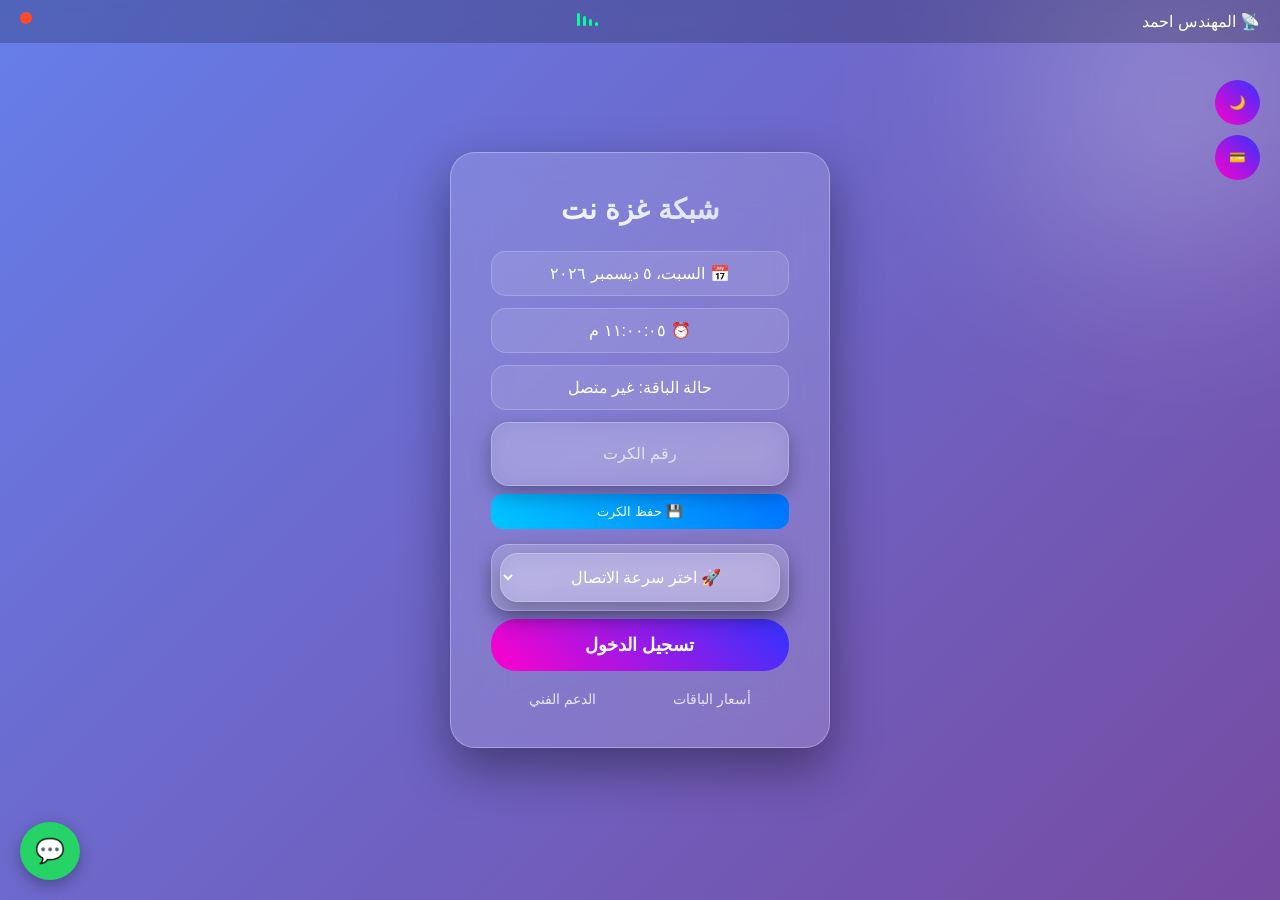
==== index.html @ 6aedf94a "add index page" ====
<!DOCTYPE html>
<html lang="ar" dir="rtl">
<head>
    <meta charset="UTF-8">
    <title>شبكة غزة نت</title>
    <meta name="viewport" content="width=device-width, initial-scale=1.0">
    <link rel="stylesheet" href="style.css">
</head>
<body>

<button id="themeToggle" class="theme-btn">🌙</button>
<button id="plansBtn" class="floating-plans-btn">💳</button>

<div class="top-bar">

<span>📡 المهندس احمد  </span>

<div class="signal">

<span></span>
<span></span>
<span></span>
<span></span>

</div>

<span id="connectionDot" class="dot offline"></span>

</div>

<div class="toast" id="toast"></div>

<div class="container">
    <div class="glass-card" id="mainCard">
        <h1 class="main-title">شبكة غزة نت</h1>

        <div class="info-box">📅 <span id="date"></span></div>
        <div class="info-box">⏰ <span id="time"></span></div>

        <div class="info-box status-box">
            حالة الباقة: <span id="status">غير متصل</span>
        </div>

        <form id="loginForm">
            <div class="input-container">
                <div class="input-box">
                    <input type="text" id="cardInput" placeholder="رقم الكرت" required>
                </div>
                <button type="button" id="saveCardBtn">💾 حفظ الكرت</button>
            </div>

            <div class="input-box select-wrapper">
                <select id="speedSelect">

<option selected disabled>🚀 اختر سرعة الاتصال</option>

<option value="normal">🚶 سرعة عادية</option>

<option value="medium">⚡ سرعة متوسطة</option>

<option value="high">🔥 سرعة عالية</option>

<option value="ultra">🚀 سرعة خارقة</option>

</select>
            </div>

            <button type="submit" class="submit-btn">تسجيل الدخول</button>

            <button type="button" id="logoutBtn" class="logout-btn">تسجيل خروج</button>

            <div class="info-box" id="timerBox" style="display:none; margin-top:15px;">
                ⏳ المتبقي: <span id="countdown">00:00:00</span>
            </div>
                 <div class="info-box" id="dataUsageBox" style="display:none;">
                    <div class="info-box speed-box" id="speedBox" style="display:none;">
⚡ سرعة الاتصال
<div class="speed-meter">
<div id="speedValue">0</div>
<span>Mbps</span>
</div>
</div>
           📶 استهلاك البيانات: <span id="dataUsage">0</span> MB
            </div>
            <div class="progress-bar" id="progressBar" style="display:none;">
                <div class="progress"></div>
            </div>
        </form>

        <div class="links">
            <a href="#" id="openPlansLink">أسعار الباقات</a>
            <a href="https://wa.me/771916957r">الدعم الفني</a>
        </div>
    </div>
</div>

<div id="plansPage" class="plans-page">
    <div class="plans-container">
        <h2>💳 باقات الإنترنت</h2>
        <div class="plan-box">
            <h3>باقة 200 ريال</h3>
            <p>⏱ 4 ساعات | 📶 900 ميجا</p>
        </div>
        <div class="plan-box">
            <h3>باقة 500 ريال</h3>
            <p>⏱ 12 ساعة | 📶 2500 ميجا</p>
        </div>
        <button class="closePlans">إغلاق</button>
    </div>
</div>

<a href="https://wa.me/771916957" class="whatsapp-btn">💬</a>

<script src="script.js"></script>
</body>
</html>
---- style.css ----
*{
margin:0;
padding:0;
box-sizing:border-box;
font-family:'Segoe UI',Tahoma,Geneva,Verdana,sans-serif;
}

/* الألوان */

:root{
--bg1:#667eea;
--bg2:#764ba2;
--card-bg:rgba(255,255,255,0.15);
--text:#ffffff;
--btn-grad:linear-gradient(45deg,#ff00cc,#3333ff);
}

body.dark{
--bg1:#0f2027;
--bg2:#2c5364;
--card-bg:rgba(255,255,255,0.08);
}

/* الخلفية */

body{
min-height:100vh;
display:flex;
justify-content:center;
align-items:center;
background:linear-gradient(135deg,var(--bg1),var(--bg2));
color:var(--text);
transition:0.6s;
position:relative;
overflow-x:hidden;
}

/* ضوء الخلفية */

body::before{
content:"";
position:absolute;
width:500px;
height:500px;
background:radial-gradient(circle,rgba(255,255,255,0.35),transparent 70%);
top:-150px;
right:-150px;
filter:blur(90px);
z-index:-1;
}

/* الشريط العلوي */

.top-bar{
position:fixed;
top:0;
width:100%;
padding:12px 20px;
display:flex;
justify-content:space-between;
background:rgba(0,0,0,0.2);
backdrop-filter:blur(10px);
z-index:100;
}

/* نقطة الاتصال */

.dot{
width:12px;
height:12px;
border-radius:50%;
transition:0.4s;
}

.offline{background:#ff4b2b;}
.online{
background:#00ff99;
box-shadow:0 0 10px #00ff99;
}

/* الكرت */

.glass-card{
width:380px;
padding:40px;
border-radius:25px;
background:var(--card-bg);
backdrop-filter:blur(25px);
border:1px solid rgba(255,255,255,0.3);
box-shadow:0 20px 50px rgba(0,0,0,0.4);
text-align:center;
transition:0.5s;
animation:fadeIn 0.8s ease;
}

/* حركة ظهور */

@keyframes fadeIn{
from{
opacity:0;
transform:translateY(30px);
}
to{
opacity:1;
transform:translateY(0);
}
}

/* عند الاتصال */

.glass-card.connected{
border-color:#00ffcc;
box-shadow:0 0 35px rgba(0,255,204,0.5);
}

/* العنوان */

.main-title{
margin-bottom:25px;
font-size:28px;
background:linear-gradient(45deg,#fff,#cfd9ff);
-webkit-background-clip:text;
-webkit-text-fill-color:transparent;
}

/* صناديق المعلومات */

.info-box{
background:rgba(255,255,255,0.1);
padding:12px;
border-radius:15px;
margin-bottom:12px;
border:1px solid rgba(255,255,255,0.2);
transition:0.3s;
}

.info-box:hover{
transform:translateY(-3px);
box-shadow:0 5px 15px rgba(0,0,0,0.3);
}

/* الإدخال */

.input-container{
margin-bottom:15px;
}

.input-box{
background:rgba(255,255,255,0.9);
border-radius:15px;
padding:5px;
margin-bottom:8px;
}

.input-box input {

width:100%;

border:none;

background:transparent;

color:white;

padding:14px;

font-size:16px;

outline:none;

text-align:center;

}

.input-box input::placeholder{

color:rgba(255,255,255,0.6);

}

.input-box input::placeholder{

color:rgba(255,255,255,0.7);

}

.input-box input:focus{

transform:scale(1.02);

box-shadow:
0 0 20px rgba(255,0,200,0.6);

}

/* زر حفظ الكرت */

#saveCardBtn{
width:100%;
padding:10px;
border-radius:12px;
border:none;
background:linear-gradient(45deg,#00c6ff,#0072ff);
color:white;
cursor:pointer;
transition:0.3s;
}

#saveCardBtn:hover{
transform:scale(1.04);
box-shadow:0 5px 15px rgba(0,0,0,0.3);
}

/* زر الدخول */

.submit-btn{
width:100%;
padding:15px;
border-radius:25px;
border:none;
background:var(--btn-grad);
color:white;
font-weight:bold;
font-size:18px;
cursor:pointer;
transition:0.3s;
}

.submit-btn:hover{
transform:scale(1.05);
box-shadow:0 10px 25px rgba(0,0,0,0.4);
}

/* زر الخروج */

.logout-btn{
display:none;
width:100%;
padding:12px;
border-radius:25px;
border:none;
background:#ff4b2b;
color:white;
margin-top:10px;
cursor:pointer;
transition:0.3s;
}

.logout-btn:hover{
transform:scale(1.05);
}

/* شريط التقدم */

.progress-bar{
width:100%;
height:8px;
background:rgba(255,255,255,0.2);
border-radius:10px;
margin-top:10px;
overflow:hidden;
}

.progress{
height:100%;
width:0;
background:#00ffcc;
transition:1s linear;
}

/* زر واتساب */

.whatsapp-btn{
position:fixed;
bottom:20px;
left:20px;
background:#25d366;
color:white;
padding:15px;
border-radius:50%;
font-size:24px;
text-decoration:none;
box-shadow:0 5px 15px rgba(0,0,0,0.3);
transition:0.3s;
}

.whatsapp-btn:hover{
transform:scale(1.1);
}

/* زر تغيير الوضع */

.theme-btn,
.floating-plans-btn{
position:fixed;
right:20px;
width:45px;
height:45px;
border-radius:50%;
border:none;
background:var(--btn-grad);
color:white;
cursor:pointer;
z-index:100;
transition:0.4s;
}

.theme-btn:hover,
.floating-plans-btn:hover{
transform:scale(1.15) rotate(10deg);
box-shadow:0 5px 20px rgba(0,0,0,0.4);
}

.theme-btn{top:80px;}
.floating-plans-btn{top:135px;}

/* التنبيه */

.toast{
position:fixed;
bottom:80px;
right:20px;
background:#333;
color:#fff;
padding:12px 25px;
border-radius:10px;
display:none;
border-left:5px solid #00ff99;
z-index:1000;
animation:toastFade 0.4s ease;
}

@keyframes toastFade{
from{
opacity:0;
transform:translateY(20px);
}
to{
opacity:1;
transform:translateY(0);
}
}

/* روابط */

.links{
margin-top:20px;
display:flex;
justify-content:space-around;
}

.links a{
color:#fff;
text-decoration:none;
font-size:14px;
opacity:0.8;
transition:0.3s;
}

.links a:hover{
opacity:1;
transform:scale(1.05);
}

/* صفحة الباقات */

.plans-page{
position:fixed;
top:0;
left:0;
width:100%;
height:100%;
background:rgba(0,0,0,0.85);
display:none;
justify-content:center;
align-items:center;
z-index:2000;
}

.plans-container{
background:rgba(255,255,255,0.1);
backdrop-filter:blur(15px);
padding:30px;
border-radius:20px;
width:90%;
max-width:400px;
text-align:center;
border:1px solid rgba(255,255,255,0.2);
animation:fadeIn 0.5s ease;
}

.input-box {

background: rgba(255,255,255,0.12);

border-radius:18px;

padding:8px;

border:1px solid rgba(255,255,255,0.25);

backdrop-filter:blur(12px);

box-shadow:
0 8px 20px rgba(0,0,0,0.3);

}

.plan-box:hover{
transform:scale(1.05);
background:rgba(255,255,255,0.12);
}

/* زر الإغلاق */

.closePlans{
margin-top:15px;
padding:10px 30px;
border-radius:20px;
border:none;
background:var(--btn-grad);
color:white;
cursor:pointer;
transition:0.3s;
}

.closePlans:hover{
transform:scale(1.05);
}
/* مؤشر الإشارة */

.signal{

display:flex;

gap:3px;

align-items:flex-end;

height:14px;

}

.signal span{

width:3px;

background:#00ff99;

border-radius:2px;

animation:signalMove 1.2s infinite;

}

.signal span:nth-child(1){height:4px;animation-delay:0s;}
.signal span:nth-child(2){height:7px;animation-delay:0.2s;}
.signal span:nth-child(3){height:10px;animation-delay:0.4s;}
.signal span:nth-child(4){height:13px;animation-delay:0.6s;}

@keyframes signalMove{

0%{opacity:0.3}

50%{opacity:1}

100%{opacity:0.3}

}
.glass-card.connected{

animation:networkGlow 2s infinite alternate;

}

@keyframes networkGlow{

from{

box-shadow:0 0 20px rgba(0,255,200,0.4);

}

to{

box-shadow:0 0 50px rgba(0,255,200,0.9);

}

}
.speed-meter{

margin-top:10px;

font-size:28px;

font-weight:bold;

color:#00ffcc;

text-shadow:0 0 10px rgba(0,255,200,0.7);

}

.speed-box{

text-align:center;

}
#speedSelect {

width:100%;

padding:14px;

border-radius:18px;

border:1px solid rgba(255,255,255,0.25);

background:rgba(255,255,255,0.12);

color:white;

font-size:16px;

text-align:center;

backdrop-filter:blur(12px);

box-shadow:
0 8px 20px rgba(0,0,0,0.3);

cursor:pointer;

}

#speedSelect option {

color:black;

background:white;

}

#speedSelect:hover{

transform:translateY(-2px);

}

#speedSelect:focus{

border:1px solid #ff00cc;

box-shadow:0 0 15px rgba(255,0,200,0.6);

}
/* دعم الهواتف */

@media (max-width: 480px){

.glass-card{
width:92%;
padding:25px;
}

.main-title{
font-size:22px;
}

.info-box{
font-size:14px;
padding:10px;
}

.input-box input{
padding:12px;
font-size:15px;
}

#speedSelect{
padding:12px;
font-size:15px;
}

.submit-btn{
padding:14px;
font-size:16px;
}

.logout-btn{
padding:12px;
font-size:15px;
}

.speed-meter{
font-size:22px;
}

.theme-btn,
.floating-plans-btn{
width:40px;
height:40px;
}

.whatsapp-btn{
bottom:15px;
left:15px;
padding:12px;
font-size:20px;
}

}
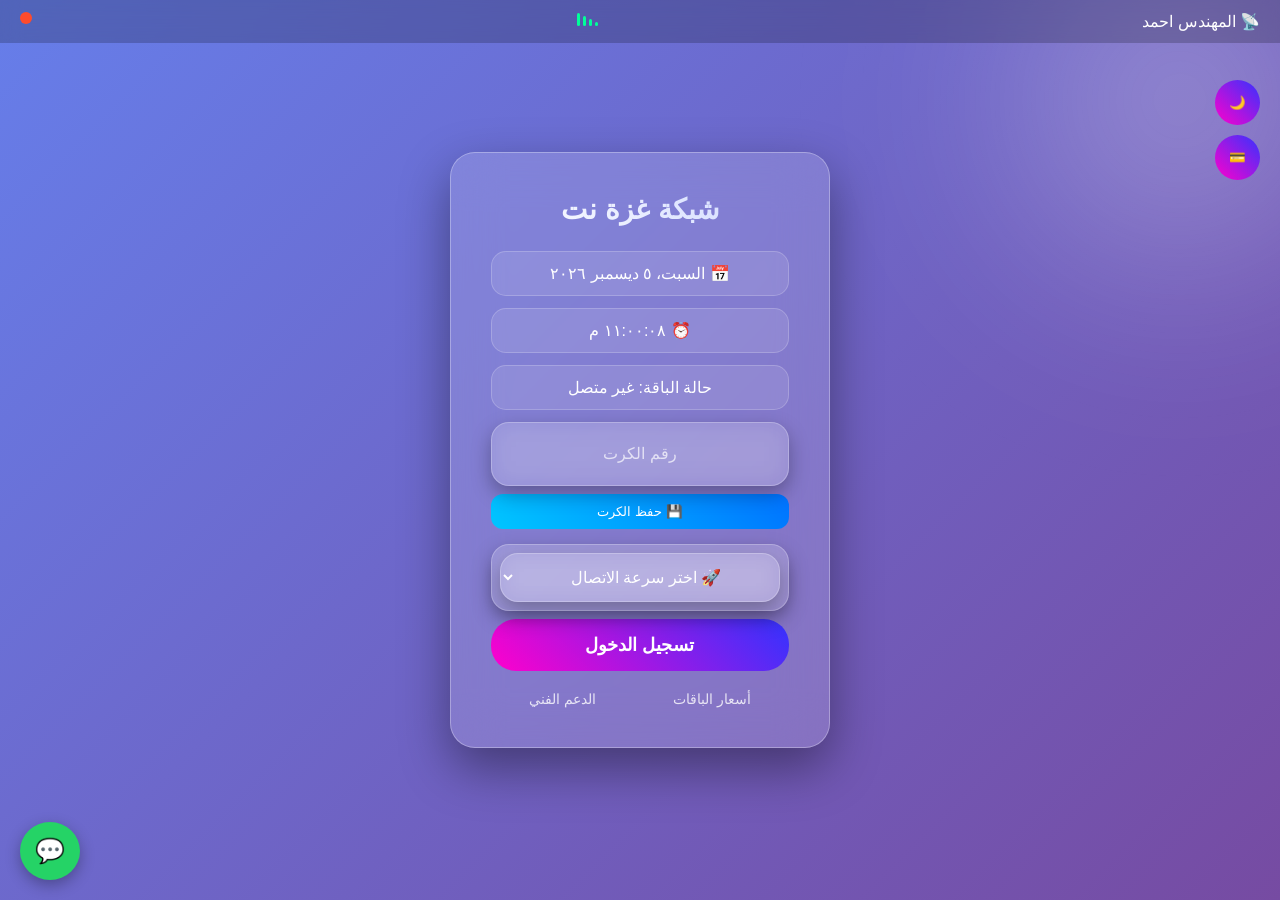
==== commit 0525b55d: "popup login logout" ====
--- a/index.html
+++ b/index.html
@@ -1,56 +1,59 @@
 <!DOCTYPE html>
 <html lang="ar" dir="rtl">
 <head>
-    <meta charset="UTF-8">
-    <title>شبكة غزة نت</title>
-    <meta name="viewport" content="width=device-width, initial-scale=1.0">
-    <link rel="stylesheet" href="style.css">
+<meta charset="UTF-8">
+<title>شبكة غزة نت</title>
+<meta name="viewport" content="width=device-width, initial-scale=1.0">
+<link rel="stylesheet" href="style.css">
 </head>
+
 <body>
 
 <button id="themeToggle" class="theme-btn">🌙</button>
 <button id="plansBtn" class="floating-plans-btn">💳</button>
 
 <div class="top-bar">
-
-<span>📡 المهندس احمد  </span>
+<span>📡 المهندس احمد</span>
 
 <div class="signal">
-
 <span></span>
 <span></span>
 <span></span>
 <span></span>
-
 </div>
 
 <span id="connectionDot" class="dot offline"></span>
-
 </div>
 
 <div class="toast" id="toast"></div>
 
 <div class="container">
-    <div class="glass-card" id="mainCard">
-        <h1 class="main-title">شبكة غزة نت</h1>
+<div class="glass-card" id="mainCard">
 
-        <div class="info-box">📅 <span id="date"></span></div>
-        <div class="info-box">⏰ <span id="time"></span></div>
+<h1 class="main-title">شبكة غزة نت</h1>
 
-        <div class="info-box status-box">
-            حالة الباقة: <span id="status">غير متصل</span>
-        </div>
+<div class="info-box">📅 <span id="date"></span></div>
+<div class="info-box">⏰ <span id="time"></span></div>
 
-        <form id="loginForm">
-            <div class="input-container">
-                <div class="input-box">
-                    <input type="text" id="cardInput" placeholder="رقم الكرت" required>
-                </div>
-                <button type="button" id="saveCardBtn">💾 حفظ الكرت</button>
-            </div>
+<div class="info-box status-box">
+حالة الباقة: <span id="status">غير متصل</span>
+</div>
 
-            <div class="input-box select-wrapper">
-                <select id="speedSelect">
+<form id="loginForm">
+
+<div class="input-container">
+
+<div class="input-box">
+<input type="text" id="cardInput" placeholder="رقم الكرت" required>
+</div>
+
+<button type="button" id="saveCardBtn">💾 حفظ الكرت</button>
+
+</div>
+
+<div class="input-box select-wrapper">
+
+<select id="speedSelect">
 
 <option selected disabled>🚀 اختر سرعة الاتصال</option>
 
@@ -63,54 +66,90 @@
 <option value="ultra">🚀 سرعة خارقة</option>
 
 </select>
-            </div>
 
-            <button type="submit" class="submit-btn">تسجيل الدخول</button>
+</div>
 
-            <button type="button" id="logoutBtn" class="logout-btn">تسجيل خروج</button>
+<button type="submit" class="submit-btn">تسجيل الدخول</button>
 
-            <div class="info-box" id="timerBox" style="display:none; margin-top:15px;">
-                ⏳ المتبقي: <span id="countdown">00:00:00</span>
-            </div>
-                 <div class="info-box" id="dataUsageBox" style="display:none;">
-                    <div class="info-box speed-box" id="speedBox" style="display:none;">
+<button type="button" id="logoutBtn" class="logout-btn">تسجيل خروج</button>
+
+<div class="info-box" id="timerBox" style="display:none;">
+⏳ المتبقي: <span id="countdown">00:00:00</span>
+</div>
+
+<div class="info-box" id="dataUsageBox" style="display:none;">
+
+<div class="info-box speed-box" id="speedBox" style="display:none;">
 ⚡ سرعة الاتصال
 <div class="speed-meter">
 <div id="speedValue">0</div>
 <span>Mbps</span>
 </div>
 </div>
-           📶 استهلاك البيانات: <span id="dataUsage">0</span> MB
-            </div>
-            <div class="progress-bar" id="progressBar" style="display:none;">
-                <div class="progress"></div>
-            </div>
-        </form>
 
-        <div class="links">
-            <a href="#" id="openPlansLink">أسعار الباقات</a>
-            <a href="https://wa.me/771916957r">الدعم الفني</a>
-        </div>
-    </div>
+📶 استهلاك البيانات: <span id="dataUsage">0</span> MB
+
+</div>
+
+<div class="progress-bar" id="progressBar" style="display:none;">
+<div class="progress"></div>
+</div>
+
+</form>
+
+<div class="links">
+<a href="#" id="openPlansLink">أسعار الباقات</a>
+<a href="https://wa.me/771916957">الدعم الفني</a>
+</div>
+
+</div>
 </div>
 
 <div id="plansPage" class="plans-page">
-    <div class="plans-container">
-        <h2>💳 باقات الإنترنت</h2>
-        <div class="plan-box">
-            <h3>باقة 200 ريال</h3>
-            <p>⏱ 4 ساعات | 📶 900 ميجا</p>
-        </div>
-        <div class="plan-box">
-            <h3>باقة 500 ريال</h3>
-            <p>⏱ 12 ساعة | 📶 2500 ميجا</p>
-        </div>
-        <button class="closePlans">إغلاق</button>
-    </div>
+
+<div class="plans-container">
+
+<h2>💳 باقات الإنترنت</h2>
+
+<div class="plan-box">
+<h3>باقة 200 ريال</h3>
+<p>⏱ 4 ساعات | 📶 900 ميجا</p>
+</div>
+
+<div class="plan-box">
+<h3>باقة 500 ريال</h3>
+<p>⏱ 12 ساعة | 📶 2500 ميجا</p>
+</div>
+
+<button class="closePlans">إغلاق</button>
+
+</div>
+
 </div>
 
 <a href="https://wa.me/771916957" class="whatsapp-btn">💬</a>
 
+
+<!-- نافذة تسجيل الدخول والخروج -->
+
+<div id="popup" class="popup">
+
+<div class="popup-box">
+
+<h2 id="popupTitle"></h2>
+
+<p id="popupText"></p>
+
+<div id="popupTimer"></div>
+
+<button id="popupBtn">موافق</button>
+
+</div>
+
+</div>
+
+
 <script src="script.js"></script>
+
 </body>
 </html>
--- a/style.css
+++ b/style.css
@@ -610,4 +610,47 @@
 font-size:20px;
 }
 
+}
+.popup{
+position:fixed;
+top:0;
+left:0;
+width:100%;
+height:100%;
+background:rgba(0,0,0,0.6);
+display:none;
+justify-content:center;
+align-items:center;
+z-index:5000;
+}
+
+.popup-box{
+background:rgba(255,255,255,0.1);
+backdrop-filter:blur(20px);
+padding:30px;
+border-radius:20px;
+text-align:center;
+width:90%;
+max-width:320px;
+border:1px solid rgba(255,255,255,0.2);
+}
+
+.popup-box h2{
+color:#00ffcc;
+margin-bottom:10px;
+}
+
+#popupTimer{
+font-size:22px;
+color:#00ffcc;
+margin:10px 0;
+}
+
+.popup-box button{
+padding:10px 25px;
+border:none;
+border-radius:15px;
+background:linear-gradient(45deg,#ff00cc,#3333ff);
+color:white;
+cursor:pointer;
 }
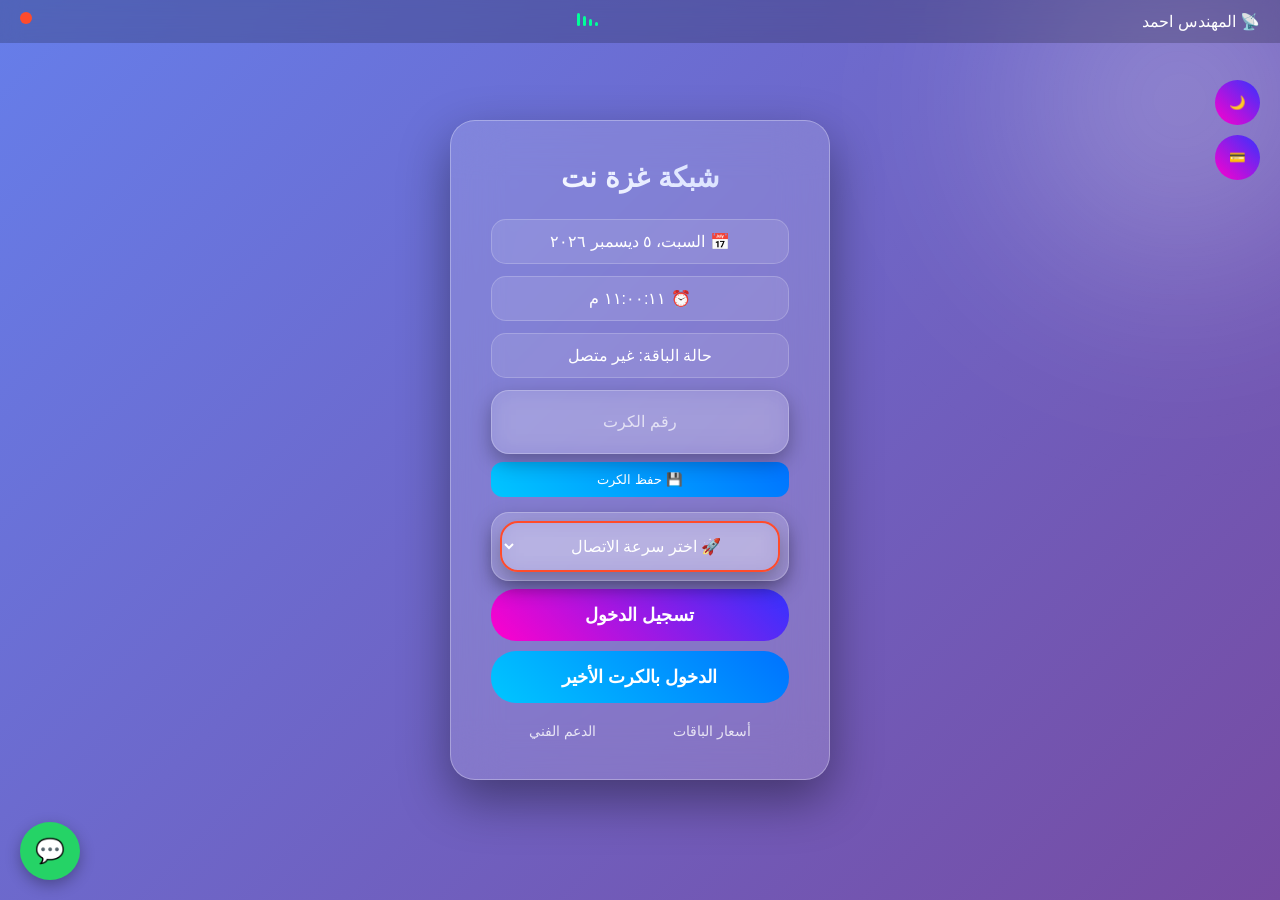
==== commit c8085a86: "update project" ====
--- a/index.html
+++ b/index.html
@@ -13,143 +13,129 @@
 <button id="plansBtn" class="floating-plans-btn">💳</button>
 
 <div class="top-bar">
-<span>📡 المهندس احمد</span>
-
-<div class="signal">
-<span></span>
-<span></span>
-<span></span>
-<span></span>
-</div>
-
-<span id="connectionDot" class="dot offline"></span>
+  <span>📡 المهندس احمد</span>
+  <div class="signal">
+    <span></span><span></span><span></span><span></span>
+  </div>
+  <span id="connectionDot" class="dot offline"></span>
 </div>
 
 <div class="toast" id="toast"></div>
 
 <div class="container">
-<div class="glass-card" id="mainCard">
+  <div class="glass-card" id="mainCard">
 
-<h1 class="main-title">شبكة غزة نت</h1>
+    <h1 class="main-title">شبكة غزة نت</h1>
 
-<div class="info-box">📅 <span id="date"></span></div>
-<div class="info-box">⏰ <span id="time"></span></div>
+    <div class="info-box">📅 <span id="date"></span></div>
+    <div class="info-box">⏰ <span id="time"></span></div>
+    <div class="info-box status-box">
+      حالة الباقة: <span id="status">غير متصل</span>
+    </div>
 
-<div class="info-box status-box">
-حالة الباقة: <span id="status">غير متصل</span>
-</div>
+    <form id="loginForm">
 
-<form id="loginForm">
+      <div class="input-container">
+        <div class="input-box">
+          <input type="text" id="cardInput" placeholder="رقم الكرت" required>
+        </div>
+        <button type="button" id="saveCardBtn">💾 حفظ الكرت</button>
+      </div>
 
-<div class="input-container">
+      <div class="input-box select-wrapper">
+        <select id="speedSelect" required>
+          <option value="" selected>🚀 اختر سرعة الاتصال</option>
+          <option value="normal">🚶 سرعة عادية</option>
+          <option value="medium">⚡ سرعة متوسطة</option>
+          <option value="high">🔥 سرعة عالية</option>
+          <option value="ultra">🚀 سرعة خارقة</option>
+        </select>
+      </div>
 
-<div class="input-box">
-<input type="text" id="cardInput" placeholder="رقم الكرت" required>
-</div>
+      <button type="submit" class="submit-btn">تسجيل الدخول</button>
+      <button type="button" id="lastCardLogin" class="submit-btn" style="margin-top:10px;background:linear-gradient(45deg,#00c6ff,#0072ff)">
+        الدخول بالكرت الأخير
+      </button>
 
-<button type="button" id="saveCardBtn">💾 حفظ الكرت</button>
+      <button type="button" id="logoutBtn" class="logout-btn">تسجيل خروج</button>
 
-</div>
+      <div class="info-box" id="timerBox" style="display:none;">
+        ⏳ المتبقي: <span id="countdown">00:00:00</span>
+      </div>
 
-<div class="input-box select-wrapper">
+      <div class="info-box" id="dataUsageBox" style="display:none;">
+        📶 استهلاك البيانات: <span id="dataUsage">0</span> MB
+      </div>
 
-<select id="speedSelect">
+      <div class="info-box speed-box" id="speedBox" style="display:none;">
+        ⚡ سرعة الاتصال
+        <div class="speed-meter">
+          <div id="speedValue">0</div>
+          <span>Mbps</span>
+        </div>
+      </div>
 
-<option selected disabled>🚀 اختر سرعة الاتصال</option>
+      <div class="progress-bar" id="progressBar" style="display:none;">
+        <div class="progress"></div>
+      </div>
 
-<option value="normal">🚶 سرعة عادية</option>
+    </form>
 
-<option value="medium">⚡ سرعة متوسطة</option>
+    <div class="links">
+      <a href="#" id="openPlansLink">أسعار الباقات</a>
+      <a href="https://wa.me/771916957">الدعم الفني</a>
+    </div>
 
-<option value="high">🔥 سرعة عالية</option>
-
-<option value="ultra">🚀 سرعة خارقة</option>
-
-</select>
-
-</div>
-
-<button type="submit" class="submit-btn">تسجيل الدخول</button>
-
-<button type="button" id="logoutBtn" class="logout-btn">تسجيل خروج</button>
-
-<div class="info-box" id="timerBox" style="display:none;">
-⏳ المتبقي: <span id="countdown">00:00:00</span>
-</div>
-
-<div class="info-box" id="dataUsageBox" style="display:none;">
-
-<div class="info-box speed-box" id="speedBox" style="display:none;">
-⚡ سرعة الاتصال
-<div class="speed-meter">
-<div id="speedValue">0</div>
-<span>Mbps</span>
-</div>
-</div>
-
-📶 استهلاك البيانات: <span id="dataUsage">0</span> MB
-
-</div>
-
-<div class="progress-bar" id="progressBar" style="display:none;">
-<div class="progress"></div>
-</div>
-
-</form>
-
-<div class="links">
-<a href="#" id="openPlansLink">أسعار الباقات</a>
-<a href="https://wa.me/771916957">الدعم الفني</a>
-</div>
-
-</div>
+  </div>
 </div>
 
 <div id="plansPage" class="plans-page">
-
-<div class="plans-container">
-
-<h2>💳 باقات الإنترنت</h2>
-
-<div class="plan-box">
-<h3>باقة 200 ريال</h3>
-<p>⏱ 4 ساعات | 📶 900 ميجا</p>
-</div>
-
-<div class="plan-box">
-<h3>باقة 500 ريال</h3>
-<p>⏱ 12 ساعة | 📶 2500 ميجا</p>
-</div>
-
-<button class="closePlans">إغلاق</button>
-
-</div>
-
+  <div class="plans-container">
+    <h2>💳 باقات الإنترنت</h2>
+    <div class="plan-box">
+      <h3>باقة 200 ريال</h3>
+      <p>⏱ 4 ساعات | 📶 900 ميجا</p>
+    </div>
+    <div class="plan-box">
+      <h3>باقة 500 ريال</h3>
+      <p>⏱ 12 ساعة | 📶 2500 ميجا</p>
+    </div>
+    <button class="closePlans">إغلاق</button>
+  </div>
 </div>
 
 <a href="https://wa.me/771916957" class="whatsapp-btn">💬</a>
 
+<div id="popup" class="popup">
+  <div class="popup-box logout-popup">
 
-<!-- نافذة تسجيل الدخول والخروج -->
+    <h2 id="popupTitle" class="logout-title"></h2>
+    <p id="popupText" class="logout-subtitle"></p>
 
-<div id="popup" class="popup">
+    <div id="sessionDataBox" class="session-grid" style="display:none;">
+      <div class="session-card">
+        <div class="session-label">👤 المستخدم</div>
+        <div id="popupUser" class="session-value"></div>
+      </div>
+      <div class="session-card">
+        <div class="session-label">⏱ مدة الجلسة</div>
+        <div id="popupTime" class="session-value"></div>
+      </div>
+      <div class="session-card">
+        <div class="session-label">📶 الاستهلاك</div>
+        <div class="session-value"><span id="popupUsage"></span> MB</div>
+      </div>
+    </div>
 
-<div class="popup-box">
+    <div class="popup-buttons">
+      <button id="popupBtn" class="submit-btn">موافق</button>
+      <button id="exitBtn" class="exit-btn">الخروج من الصفحة</button>
+    </div>
 
-<h2 id="popupTitle"></h2>
-
-<p id="popupText"></p>
-
-<div id="popupTimer"></div>
-
-<button id="popupBtn">موافق</button>
-
+  </div>
 </div>
-
-</div>
-
 
 <script src="script.js"></script>
 
 </body>
-</html>+</html>
--- a/style.css
+++ b/style.css
@@ -73,6 +73,7 @@
 }
 
 .offline{background:#ff4b2b;}
+
 .online{
 background:#00ff99;
 box-shadow:0 0 10px #00ff99;
@@ -93,24 +94,39 @@
 animation:fadeIn 0.8s ease;
 }
 
-/* حركة ظهور */
+/* حركة الظهور */
 
 @keyframes fadeIn{
+
 from{
 opacity:0;
 transform:translateY(30px);
 }
+
 to{
 opacity:1;
 transform:translateY(0);
 }
+
 }
 
 /* عند الاتصال */
 
 .glass-card.connected{
 border-color:#00ffcc;
-box-shadow:0 0 35px rgba(0,255,204,0.5);
+animation:networkGlow 2s infinite alternate;
+}
+
+@keyframes networkGlow{
+
+from{
+box-shadow:0 0 20px rgba(0,255,200,0.4);
+}
+
+to{
+box-shadow:0 0 50px rgba(0,255,200,0.9);
+}
+
 }
 
 /* العنوان */
@@ -146,51 +162,33 @@
 }
 
 .input-box{
-background:rgba(255,255,255,0.9);
-border-radius:15px;
-padding:5px;
+background:rgba(255,255,255,0.12);
+border-radius:18px;
+padding:8px;
+border:1px solid rgba(255,255,255,0.25);
+backdrop-filter:blur(12px);
+box-shadow:0 8px 20px rgba(0,0,0,0.3);
 margin-bottom:8px;
 }
 
-.input-box input {
-
-width:100%;
-
+.input-box input{
+width:100%;
 border:none;
-
 background:transparent;
-
-color:white;
-
+color:#fff;
 padding:14px;
-
 font-size:16px;
-
 outline:none;
-
 text-align:center;
-
 }
 
 .input-box input::placeholder{
-
-color:rgba(255,255,255,0.6);
-
-}
-
-.input-box input::placeholder{
-
 color:rgba(255,255,255,0.7);
-
 }
 
 .input-box input:focus{
-
 transform:scale(1.02);
-
-box-shadow:
-0 0 20px rgba(255,0,200,0.6);
-
+box-shadow:0 0 20px rgba(255,0,200,0.6);
 }
 
 /* زر حفظ الكرت */
@@ -305,14 +303,15 @@
 transition:0.4s;
 }
 
+.theme-btn{top:80px;}
+
+.floating-plans-btn{top:135px;}
+
 .theme-btn:hover,
 .floating-plans-btn:hover{
 transform:scale(1.15) rotate(10deg);
 box-shadow:0 5px 20px rgba(0,0,0,0.4);
 }
-
-.theme-btn{top:80px;}
-.floating-plans-btn{top:135px;}
 
 /* التنبيه */
 
@@ -331,17 +330,20 @@
 }
 
 @keyframes toastFade{
+
 from{
 opacity:0;
 transform:translateY(20px);
 }
+
 to{
 opacity:1;
 transform:translateY(0);
 }
-}
-
-/* روابط */
+
+}
+
+/* الروابط */
 
 .links{
 margin-top:20px;
@@ -389,68 +391,20 @@
 animation:fadeIn 0.5s ease;
 }
 
-.input-box {
-
-background: rgba(255,255,255,0.12);
-
-border-radius:18px;
-
-padding:8px;
-
-border:1px solid rgba(255,255,255,0.25);
-
-backdrop-filter:blur(12px);
-
-box-shadow:
-0 8px 20px rgba(0,0,0,0.3);
-
-}
-
-.plan-box:hover{
-transform:scale(1.05);
-background:rgba(255,255,255,0.12);
-}
-
-/* زر الإغلاق */
-
-.closePlans{
-margin-top:15px;
-padding:10px 30px;
-border-radius:20px;
-border:none;
-background:var(--btn-grad);
-color:white;
-cursor:pointer;
-transition:0.3s;
-}
-
-.closePlans:hover{
-transform:scale(1.05);
-}
 /* مؤشر الإشارة */
 
 .signal{
-
 display:flex;
-
 gap:3px;
-
 align-items:flex-end;
-
 height:14px;
-
 }
 
 .signal span{
-
 width:3px;
-
 background:#00ff99;
-
 border-radius:2px;
-
 animation:signalMove 1.2s infinite;
-
 }
 
 .signal span:nth-child(1){height:4px;animation-delay:0s;}
@@ -467,97 +421,45 @@
 100%{opacity:0.3}
 
 }
-.glass-card.connected{
-
-animation:networkGlow 2s infinite alternate;
-
-}
-
-@keyframes networkGlow{
-
-from{
-
-box-shadow:0 0 20px rgba(0,255,200,0.4);
-
-}
-
-to{
-
-box-shadow:0 0 50px rgba(0,255,200,0.9);
-
-}
-
-}
+
+/* عداد السرعة */
+
 .speed-meter{
-
 margin-top:10px;
-
 font-size:28px;
-
 font-weight:bold;
-
 color:#00ffcc;
-
 text-shadow:0 0 10px rgba(0,255,200,0.7);
-
 }
 
 .speed-box{
-
 text-align:center;
-
-}
-#speedSelect {
-
-width:100%;
-
+}
+
+/* اختيار السرعة */
+
+#speedSelect{
+width:100%;
 padding:14px;
-
 border-radius:18px;
-
 border:1px solid rgba(255,255,255,0.25);
-
 background:rgba(255,255,255,0.12);
-
-color:white;
-
+color:white;
 font-size:16px;
-
 text-align:center;
-
 backdrop-filter:blur(12px);
-
-box-shadow:
-0 8px 20px rgba(0,0,0,0.3);
-
+box-shadow:0 8px 20px rgba(0,0,0,0.3);
 cursor:pointer;
-
-}
-
-#speedSelect option {
-
+}
+
+#speedSelect option{
 color:black;
-
 background:white;
-
-}
-
-#speedSelect:hover{
-
-transform:translateY(-2px);
-
-}
-
-#speedSelect:focus{
-
-border:1px solid #ff00cc;
-
-box-shadow:0 0 15px rgba(255,0,200,0.6);
-
-}
+}
+
 /* دعم الهواتف */
 
-@media (max-width: 480px){
+@media (max-width:480px){
 
 .glass-card{
 width:92%;
@@ -611,6 +513,9 @@
 }
 
 }
+
+/* popup */
+
 .popup{
 position:fixed;
 top:0;
@@ -653,4 +558,70 @@
 background:linear-gradient(45deg,#ff00cc,#3333ff);
 color:white;
 cursor:pointer;
+}
+#speedSelect:invalid{
+border:2px solid #ff4b2b;
+}
+
+
+
+
+
+.logout-popup{
+max-width:340px;
+}
+
+.logout-title{
+color:#00ffcc;
+font-size:22px;
+margin-bottom:10px;
+}
+
+.logout-subtitle{
+opacity:0.8;
+margin-bottom:15px;
+}
+
+.session-grid{
+display:grid;
+grid-template-columns:1fr;
+gap:10px;
+margin-bottom:20px;
+}
+
+.session-card{
+background:rgba(255,255,255,0.08);
+border:1px solid rgba(255,255,255,0.2);
+padding:12px;
+border-radius:12px;
+display:flex;
+justify-content:space-between;
+align-items:center;
+}
+
+.session-label{
+font-size:14px;
+opacity:0.8;
+}
+
+.session-value{
+font-weight:bold;
+color:#00ffcc;
+}
+
+.popup-buttons{
+display:flex;
+flex-direction:column;
+gap:10px;
+}
+
+.exit-btn{
+width:100%;
+padding:12px;
+border-radius:20px;
+border:none;
+background:#ff4b2b;
+color:white;
+cursor:pointer;
+font-weight:bold;
 }
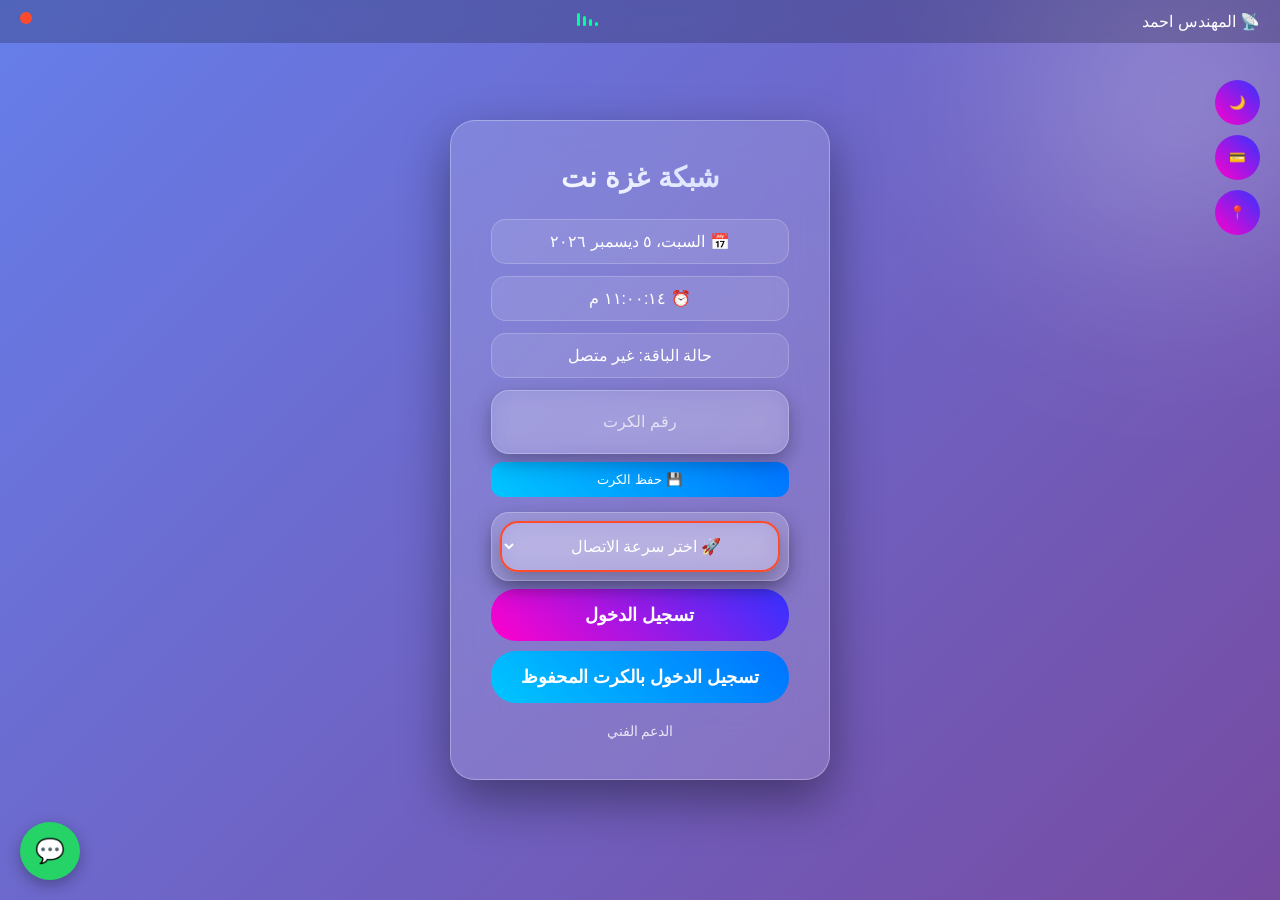
==== commit 5048de81: "update hotspot page" ====
--- a/index.html
+++ b/index.html
@@ -1,139 +1,382 @@
 <!DOCTYPE html>
+
 <html lang="ar" dir="rtl">
+
 <head>
+
 <meta charset="UTF-8">
 <title>شبكة غزة نت</title>
 <meta name="viewport" content="width=device-width, initial-scale=1.0">
+
 <link rel="stylesheet" href="style.css">
+
 </head>
 
 <body>
 
-<button id="themeToggle" class="theme-btn">🌙</button>
-<button id="plansBtn" class="floating-plans-btn">💳</button>
+<button id="themeToggle" class="theme-btn">🌙
+
+</button> <button id="plansBtn" class="floating-plans-btn">💳</button>
+
+<button id="centersBtn" class="floating-centers-btn">📍</button>
 
 <div class="top-bar">
-  <span>📡 المهندس احمد</span>
-  <div class="signal">
-    <span></span><span></span><span></span><span></span>
-  </div>
-  <span id="connectionDot" class="dot offline"></span>
+
+<span>📡 المهندس احمد</span>
+
+<div class="signal">
+<span></span>
+<span></span>
+<span></span>
+<span></span>
+</div>
+
+<span id="connectionDot" class="dot offline"></span>
+
 </div>
 
 <div class="toast" id="toast"></div>
 
 <div class="container">
-  <div class="glass-card" id="mainCard">
-
-    <h1 class="main-title">شبكة غزة نت</h1>
-
-    <div class="info-box">📅 <span id="date"></span></div>
-    <div class="info-box">⏰ <span id="time"></span></div>
-    <div class="info-box status-box">
-      حالة الباقة: <span id="status">غير متصل</span>
-    </div>
-
-    <form id="loginForm">
-
-      <div class="input-container">
-        <div class="input-box">
-          <input type="text" id="cardInput" placeholder="رقم الكرت" required>
-        </div>
-        <button type="button" id="saveCardBtn">💾 حفظ الكرت</button>
-      </div>
-
-      <div class="input-box select-wrapper">
-        <select id="speedSelect" required>
-          <option value="" selected>🚀 اختر سرعة الاتصال</option>
-          <option value="normal">🚶 سرعة عادية</option>
-          <option value="medium">⚡ سرعة متوسطة</option>
-          <option value="high">🔥 سرعة عالية</option>
-          <option value="ultra">🚀 سرعة خارقة</option>
-        </select>
-      </div>
-
-      <button type="submit" class="submit-btn">تسجيل الدخول</button>
-      <button type="button" id="lastCardLogin" class="submit-btn" style="margin-top:10px;background:linear-gradient(45deg,#00c6ff,#0072ff)">
-        الدخول بالكرت الأخير
-      </button>
-
-      <button type="button" id="logoutBtn" class="logout-btn">تسجيل خروج</button>
-
-      <div class="info-box" id="timerBox" style="display:none;">
-        ⏳ المتبقي: <span id="countdown">00:00:00</span>
-      </div>
-
-      <div class="info-box" id="dataUsageBox" style="display:none;">
-        📶 استهلاك البيانات: <span id="dataUsage">0</span> MB
-      </div>
-
-      <div class="info-box speed-box" id="speedBox" style="display:none;">
-        ⚡ سرعة الاتصال
-        <div class="speed-meter">
-          <div id="speedValue">0</div>
-          <span>Mbps</span>
-        </div>
-      </div>
-
-      <div class="progress-bar" id="progressBar" style="display:none;">
-        <div class="progress"></div>
-      </div>
-
-    </form>
-
-    <div class="links">
-      <a href="#" id="openPlansLink">أسعار الباقات</a>
-      <a href="https://wa.me/771916957">الدعم الفني</a>
-    </div>
-
-  </div>
+
+<div class="glass-card" id="mainCard">
+
+<h1 class="main-title">شبكة غزة نت</h1>
+
+<div class="info-box">📅 <span id="date"></span></div>
+<div class="info-box">⏰ <span id="time"></span></div>
+
+<div class="info-box status-box">
+حالة الباقة: <span id="status">غير متصل</span>
+</div>
+
+<!-- نموذج تسجيل الدخول الخاص بالميكروتك -->
+
+<form id="loginForm" action="$(link-login-only)" method="post">
+
+<div class="input-container">
+
+<div class="input-box">
+
+<input
+type="text"
+id="cardInput"
+name="username"
+placeholder="رقم الكرت"
+required>
+
+<input
+type="hidden"
+name="password"
+value="">
+
+<input
+type="hidden"
+name="dst"
+value="$(link-orig)">
+
+<input
+type="hidden"
+name="popup"
+value="true">
+
+</div>
+
+<button type="button" id="saveCardBtn">
+💾 حفظ الكرت
+</button>
+
+</div>
+
+<div class="input-box">
+
+<select id="speedSelect" required>
+
+<option value="" disabled selected>
+🚀 اختر سرعة الاتصال
+</option>
+
+<option value="normal">
+🚶 سرعة عادية
+</option>
+
+<option value="medium">
+⚡ سرعة متوسطة
+</option>
+
+<option value="high">
+🔥 سرعة عالية
+</option>
+
+<option value="ultra">
+🚀 سرعة خارقة
+</option>
+
+</select>
+
+</div>
+
+<button type="submit" class="submit-btn">
+تسجيل الدخول
+</button>
+
+<button
+type="button"
+id="lastCardLogin"
+class="submit-btn"
+style="margin-top:10px;background:linear-gradient(45deg,#00c6ff,#0072ff)">
+تسجيل الدخول بالكرت المحفوظ </button>
+
+<button
+type="button"
+id="logoutBtn"
+class="logout-btn">
+تسجيل خروج </button>
+
+<div class="info-box" id="timerBox" style="display:none;">
+⏳ المتبقي: <span id="countdown">00:00:00</span>
+</div>
+
+<div class="info-box" id="dataUsageBox" style="display:none;">
+📶 استهلاك البيانات: <span id="dataUsage">0</span> MB
+</div>
+
+<div class="info-box speed-box" id="speedBox" style="display:none;">
+
+⚡ سرعة الاتصال
+
+<div class="speed-meter">
+<div id="speedValue">0</div>
+<span>Mbps</span>
+</div>
+
+</div>
+
+<div class="progress-bar" id="progressBar" style="display:none;">
+<div class="progress"></div>
+</div>
+
+</form>
+
+<div class="links">
+
+<a href="https://wa.me/771916957">الدعم الفني</a>
+
+</div>
+
+</div>
 </div>
 
 <div id="plansPage" class="plans-page">
-  <div class="plans-container">
-    <h2>💳 باقات الإنترنت</h2>
-    <div class="plan-box">
-      <h3>باقة 200 ريال</h3>
-      <p>⏱ 4 ساعات | 📶 900 ميجا</p>
-    </div>
-    <div class="plan-box">
-      <h3>باقة 500 ريال</h3>
-      <p>⏱ 12 ساعة | 📶 2500 ميجا</p>
-    </div>
-    <button class="closePlans">إغلاق</button>
-  </div>
-</div>
-
-<a href="https://wa.me/771916957" class="whatsapp-btn">💬</a>
+
+<div class="plans-container">
+
+<h2 class="plans-title">💳 باقات الإنترنت</h2>
+
+<div class="plan-box">
+
+<div class="plan-header">
+باقة 200 ريال
+</div>
+
+<div class="plan-details">
+<span>⏱ 4 ساعات</span>
+<span>📶 900 ميجا</span>
+</div>
+
+</div>
+
+
+<div class="plan-box">
+
+<div class="plan-header">
+باقة 500 ريال
+</div>
+
+<div class="plan-details">
+<span>⏱ 12 ساعة</span>
+<span>📶 2500 ميجا</span>
+</div>
+
+</div>
+
+
+<button class="closePlans">
+إغلاق
+</button>
+
+</div>
+
+</div>
+
+<a
+href="https://wa.me/771916957"
+class="whatsapp-btn">
+💬 </a>
 
 <div id="popup" class="popup">
-  <div class="popup-box logout-popup">
-
-    <h2 id="popupTitle" class="logout-title"></h2>
-    <p id="popupText" class="logout-subtitle"></p>
-
-    <div id="sessionDataBox" class="session-grid" style="display:none;">
-      <div class="session-card">
-        <div class="session-label">👤 المستخدم</div>
-        <div id="popupUser" class="session-value"></div>
-      </div>
-      <div class="session-card">
-        <div class="session-label">⏱ مدة الجلسة</div>
-        <div id="popupTime" class="session-value"></div>
-      </div>
-      <div class="session-card">
-        <div class="session-label">📶 الاستهلاك</div>
-        <div class="session-value"><span id="popupUsage"></span> MB</div>
-      </div>
-    </div>
-
-    <div class="popup-buttons">
-      <button id="popupBtn" class="submit-btn">موافق</button>
-      <button id="exitBtn" class="exit-btn">الخروج من الصفحة</button>
-    </div>
-
-  </div>
-</div>
+
+<div class="popup-box logout-popup">
+
+<h2 id="popupTitle" class="logout-title"></h2>
+
+<p id="popupText" class="logout-subtitle"></p>
+
+<div id="sessionDataBox" class="session-grid" style="display:none;">
+
+<div class="session-card">
+<div class="session-label">👤 المستخدم</div>
+<div id="popupUser" class="session-value"></div>
+</div>
+
+<div class="session-card">
+<div class="session-label">⏱ مدة الجلسة</div>
+<div id="popupTime" class="session-value"></div>
+</div>
+
+<div class="session-card">
+<div class="session-label">📶 الاستهلاك</div>
+<div class="session-value">
+<span id="popupUsage"></span> MB
+</div>
+</div>
+
+<div class="session-card">
+<div class="session-label">⏳ الوقت المتبقي</div>
+<div id="popupRemainingTime" class="session-value"></div>
+</div>
+
+<div class="session-card">
+<div class="session-label">📦 الإنترنت المتبقي</div>
+<div class="session-value">
+<span id="popupRemainingData"></span> MB
+</div>
+</div>
+
+</div>
+
+<div class="popup-buttons">
+<button id="popupOkBtn" class="submit-btn">
+موافق
+</button>
+<button id="continueSessionBtn" class="submit-btn">
+الدخول مرة أخرى بنفس الجلسة
+</button>
+
+<button id="finalExitBtn" class="exit-btn">
+خروج نهائي
+</button>
+
+</div>
+
+</div>
+
+</div>
+
+
+
+<div id="centersPage" class="plans-page">
+
+<div class="plans-container">
+
+<h2 class="plans-title">📍 مراكز بيع الكروت</h2>
+
+<div class="center-box">بقاله باسل الطلالي</div>
+
+<div class="center-box">بقاله ينوف</div>
+
+<div class="center-box">بقاله عبدالسلام عبد الحميد</div>
+
+<div class="center-box">بقاله اياد الجشب</div>
+
+<div class="center-box">بقاله الهفنيش</div>
+
+<div class="center-box">قرية الركب</div>
+
+<div class="center-box">كعوب يعقوب الفقهي</div>
+
+<button class="closeCenters">إغلاق</button>
+
+</div>
+
+</div>
+
+<div id="sessionPanel" class="session-panel">
+
+<div class="session-card-big">
+
+<div class="session-header">
+📡 حالة الاتصال
+</div>
+
+<div class="session-status">
+متصل
+</div>
+
+<div class="session-section">
+
+<div class="session-section-title">
+👤 معلومات المستخدم
+</div>
+
+<div class="session-row">
+<span>اسم المستخدم</span>
+<span id="sessionUser">---</span>
+</div>
+
+<div class="session-row">
+<span>عنوان المستخدم</span>
+<span id="sessionIP">---</span>
+</div>
+
+</div>
+
+
+<div class="session-section">
+
+<div class="session-section-title">
+⏱ معلومات الاتصال
+</div>
+
+<div class="session-row">
+<span>متصل منذ</span>
+<span id="sessionConnected">00 s</span>
+</div>
+
+<div class="session-row">
+<span>الوقت المتبقي</span>
+<span id="sessionRemain">--</span>
+</div>
+
+</div>
+
+
+<div class="session-section">
+
+<div class="session-section-title">
+📶 استهلاك البيانات
+</div>
+
+<div class="session-row">
+<span>الرفع الحالي</span>
+<span id="sessionUpload">0 KB</span>
+</div>
+
+<div class="session-row">
+<span>التنزيل الحالي</span>
+<span id="sessionDownload">0 KB</span>
+</div>
+
+</div>
+
+<button class="session-close" id="closeSessionPanel">
+إغلاق
+</button>
+
+</div>
+
+</div>
+
 
 <script src="script.js"></script>
 
--- a/style.css
+++ b/style.css
@@ -462,8 +462,12 @@
 @media (max-width:480px){
 
 .glass-card{
-width:92%;
-padding:25px;
+border:1px solid rgba(255,255,255,0.25);
+
+box-shadow:
+0 0 10px rgba(0,255,204,0.25),
+0 0 25px rgba(0,255,204,0.15),
+0 0 45px rgba(0,255,204,0.08);
 }
 
 .main-title{
@@ -569,6 +573,12 @@
 
 .logout-popup{
 max-width:340px;
+border:1px solid rgba(255,255,255,0.2);
+
+box-shadow:
+0 0 10px rgba(0,255,204,0.35),
+0 0 25px rgba(0,255,204,0.25),
+0 0 40px rgba(0,255,204,0.15);
 }
 
 .logout-title{
@@ -624,4 +634,318 @@
 color:white;
 cursor:pointer;
 font-weight:bold;
-}+}
+/* عنوان الباقات */
+
+.plans-title{
+font-size:26px;
+margin-bottom:20px;
+color:#fff;
+text-align:center;
+}
+
+
+/* صندوق الباقة */
+
+.plan-box{
+
+background:rgba(255,255,255,0.08);
+border:1px solid rgba(255,255,255,0.2);
+border-radius:15px;
+
+padding:18px;
+margin-bottom:15px;
+
+transition:0.3s;
+
+backdrop-filter:blur(10px);
+
+box-shadow:0 5px 20px rgba(0,0,0,0.2);
+
+}
+
+
+/* تأثير الحركة */
+
+.plan-box:hover{
+
+transform:translateY(-4px);
+
+box-shadow:0 10px 25px rgba(0,0,0,0.4);
+
+border-color:#00ffcc;
+
+}
+
+
+/* عنوان الباقة */
+
+.plan-header{
+
+font-size:20px;
+font-weight:bold;
+margin-bottom:10px;
+
+color:#00ffcc;
+
+}
+
+
+/* تفاصيل الباقة */
+
+.plan-details{
+
+display:flex;
+justify-content:space-between;
+
+font-size:15px;
+opacity:0.9;
+
+}
+
+
+/* زر الاغلاق الاحترافي */
+
+.closePlans{
+
+margin-top:15px;
+
+width:100%;
+padding:12px;
+
+border:none;
+border-radius:20px;
+
+background:linear-gradient(45deg,#ff4b2b,#ff416c);
+
+color:white;
+
+font-size:16px;
+font-weight:bold;
+
+cursor:pointer;
+
+transition:0.3s;
+
+}
+
+
+.closePlans:hover{
+
+transform:scale(1.05);
+
+box-shadow:0 8px 20px rgba(0,0,0,0.4);
+
+}
+.floating-centers-btn{
+
+position:fixed;
+right:20px;
+top:190px;
+
+width:45px;
+height:45px;
+
+border-radius:50%;
+
+border:none;
+
+background:var(--btn-grad);
+
+color:white;
+
+cursor:pointer;
+
+z-index:100;
+
+transition:0.4s;
+
+}
+
+.floating-centers-btn:hover{
+
+transform:scale(1.15) rotate(10deg);
+
+box-shadow:0 5px 20px rgba(0,0,0,0.4);
+
+}
+/* صندوق مراكز البيع */
+
+.center-box{
+
+display:flex;
+align-items:center;
+justify-content:center;
+
+background:rgba(255,255,255,0.08);
+border:1px solid rgba(255,255,255,0.2);
+
+padding:14px;
+margin-bottom:12px;
+
+border-radius:14px;
+
+font-size:16px;
+font-weight:500;
+
+transition:0.3s;
+
+backdrop-filter:blur(10px);
+
+box-shadow:0 5px 18px rgba(0,0,0,0.25);
+
+}
+
+/* تأثير المرور */
+
+.center-box:hover{
+
+transform:translateY(-3px);
+
+border-color:#00ffcc;
+
+box-shadow:0 10px 25px rgba(0,0,0,0.35);
+
+}
+
+/* زر اغلاق مراكز البيع */
+
+.closeCenters{
+
+margin-top:15px;
+
+width:100%;
+padding:12px;
+
+border:none;
+border-radius:20px;
+
+background:linear-gradient(45deg,#ff4b2b,#ff416c);
+
+color:white;
+
+font-size:16px;
+font-weight:bold;
+
+cursor:pointer;
+
+transition:0.3s;
+
+}
+
+.closeCenters:hover{
+
+transform:scale(1.05);
+
+box-shadow:0 8px 20px rgba(0,0,0,0.4);
+
+}
+/* نافذة معلومات الجلسة */
+
+.session-panel{
+
+position:fixed;
+top:0;
+left:0;
+
+width:100%;
+height:100%;
+
+background:rgba(0,0,0,0.8);
+
+display:none;
+justify-content:center;
+align-items:center;
+
+z-index:4000;
+
+}
+
+.session-card-big{
+
+width:90%;
+max-width:380px;
+
+background:rgba(255,255,255,0.1);
+backdrop-filter:blur(20px);
+
+border-radius:25px;
+
+padding:25px;
+
+border:1px solid rgba(255,255,255,0.2);
+
+box-shadow:0 20px 60px rgba(0,0,0,0.5);
+
+}
+
+.session-header{
+
+text-align:center;
+font-size:22px;
+margin-bottom:10px;
+
+}
+
+.session-status{
+
+background:linear-gradient(45deg,#00c6ff,#0072ff);
+padding:10px;
+
+border-radius:12px;
+
+text-align:center;
+font-weight:bold;
+
+margin-bottom:20px;
+
+}
+
+.session-section{
+
+margin-bottom:15px;
+
+background:rgba(255,255,255,0.08);
+
+padding:12px;
+
+border-radius:12px;
+
+}
+
+.session-section-title{
+
+font-weight:bold;
+margin-bottom:10px;
+color:#00ffcc;
+
+}
+
+.session-row{
+
+display:flex;
+justify-content:space-between;
+
+margin-bottom:6px;
+
+opacity:0.9;
+
+}
+
+.session-close{
+
+width:100%;
+padding:12px;
+
+border:none;
+border-radius:20px;
+
+background:linear-gradient(45deg,#ff4b2b,#ff416c);
+
+color:white;
+
+font-weight:bold;
+
+cursor:pointer;
+
+}
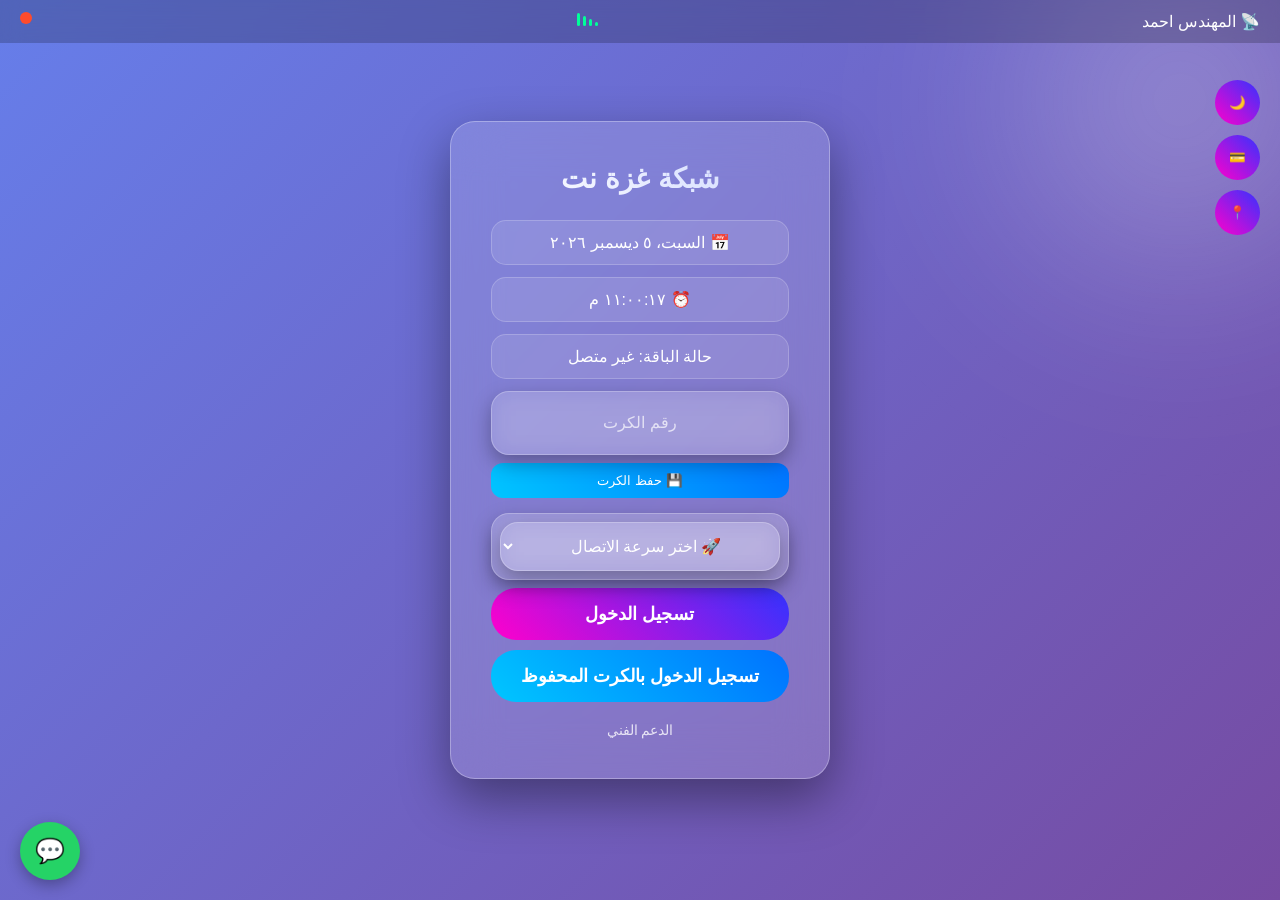
==== commit 4d0a813a: "update hotspot" ====
--- a/index.html
+++ b/index.html
@@ -1,23 +1,17 @@
 <!DOCTYPE html>
-
 <html lang="ar" dir="rtl">
 
 <head>
-
 <meta charset="UTF-8">
 <title>شبكة غزة نت</title>
 <meta name="viewport" content="width=device-width, initial-scale=1.0">
-
 <link rel="stylesheet" href="style.css">
-
 </head>
 
 <body>
 
-<button id="themeToggle" class="theme-btn">🌙
-
-</button> <button id="plansBtn" class="floating-plans-btn">💳</button>
-
+<button id="themeToggle" class="theme-btn">🌙</button>
+<button id="plansBtn" class="floating-plans-btn">💳</button>
 <button id="centersBtn" class="floating-centers-btn">📍</button>
 
 <div class="top-bar">
@@ -50,7 +44,10 @@
 حالة الباقة: <span id="status">غير متصل</span>
 </div>
 
-<!-- نموذج تسجيل الدخول الخاص بالميكروتك -->
+<div id="cardExpiredMsg" class="expired-msg" style="display:none;">
+⚠ انتهت صلاحية الكرت<br>
+يرجى إدخال كرت جديد للاتصال
+</div>
 
 <form id="loginForm" action="$(link-login-only)" method="post">
 
@@ -65,20 +62,9 @@
 placeholder="رقم الكرت"
 required>
 
-<input
-type="hidden"
-name="password"
-value="">
-
-<input
-type="hidden"
-name="dst"
-value="$(link-orig)">
-
-<input
-type="hidden"
-name="popup"
-value="true">
+<input type="hidden" name="password" value="">
+<input type="hidden" name="dst" value="$(link-orig)">
+<input type="hidden" name="popup" value="true">
 
 </div>
 
@@ -90,27 +76,16 @@
 
 <div class="input-box">
 
-<select id="speedSelect" required>
+<select id="speedSelect">
 
 <option value="" disabled selected>
 🚀 اختر سرعة الاتصال
 </option>
 
-<option value="normal">
-🚶 سرعة عادية
-</option>
-
-<option value="medium">
-⚡ سرعة متوسطة
-</option>
-
-<option value="high">
-🔥 سرعة عالية
-</option>
-
-<option value="ultra">
-🚀 سرعة خارقة
-</option>
+<option value="normal">🚶 سرعة عادية</option>
+<option value="medium">⚡ سرعة متوسطة</option>
+<option value="high">🔥 سرعة عالية</option>
+<option value="ultra">🚀 سرعة خارقة</option>
 
 </select>
 
@@ -125,13 +100,15 @@
 id="lastCardLogin"
 class="submit-btn"
 style="margin-top:10px;background:linear-gradient(45deg,#00c6ff,#0072ff)">
-تسجيل الدخول بالكرت المحفوظ </button>
+تسجيل الدخول بالكرت المحفوظ
+</button>
 
 <button
 type="button"
 id="logoutBtn"
 class="logout-btn">
-تسجيل خروج </button>
+تسجيل خروج
+</button>
 
 <div class="info-box" id="timerBox" style="display:none;">
 ⏳ المتبقي: <span id="countdown">00:00:00</span>
@@ -142,14 +119,11 @@
 </div>
 
 <div class="info-box speed-box" id="speedBox" style="display:none;">
-
 ⚡ سرعة الاتصال
-
 <div class="speed-meter">
 <div id="speedValue">0</div>
 <span>Mbps</span>
 </div>
-
 </div>
 
 <div class="progress-bar" id="progressBar" style="display:none;">
@@ -159,67 +133,45 @@
 </form>
 
 <div class="links">
-
 <a href="https://wa.me/771916957">الدعم الفني</a>
-
 </div>
 
 </div>
 </div>
 
 <div id="plansPage" class="plans-page">
-
 <div class="plans-container">
 
 <h2 class="plans-title">💳 باقات الإنترنت</h2>
 
 <div class="plan-box">
-
-<div class="plan-header">
-باقة 200 ريال
-</div>
-
+<div class="plan-header">باقة 200 ريال</div>
 <div class="plan-details">
 <span>⏱ 4 ساعات</span>
 <span>📶 900 ميجا</span>
 </div>
-
-</div>
-
+</div>
 
 <div class="plan-box">
-
-<div class="plan-header">
-باقة 500 ريال
-</div>
-
+<div class="plan-header">باقة 500 ريال</div>
 <div class="plan-details">
 <span>⏱ 12 ساعة</span>
 <span>📶 2500 ميجا</span>
 </div>
-
-</div>
-
-
-<button class="closePlans">
-إغلاق
-</button>
-
-</div>
-
-</div>
-
-<a
-href="https://wa.me/771916957"
-class="whatsapp-btn">
-💬 </a>
+</div>
+
+<button class="closePlans">إغلاق</button>
+
+</div>
+</div>
+
+<a href="https://wa.me/771916957" class="whatsapp-btn">💬</a>
 
 <div id="popup" class="popup">
 
 <div class="popup-box logout-popup">
 
 <h2 id="popupTitle" class="logout-title"></h2>
-
 <p id="popupText" class="logout-subtitle"></p>
 
 <div id="sessionDataBox" class="session-grid" style="display:none;">
@@ -256,68 +208,43 @@
 </div>
 
 <div class="popup-buttons">
-<button id="popupOkBtn" class="submit-btn">
-موافق
-</button>
-<button id="continueSessionBtn" class="submit-btn">
-الدخول مرة أخرى بنفس الجلسة
-</button>
-
-<button id="finalExitBtn" class="exit-btn">
-خروج نهائي
-</button>
-
-</div>
-
-</div>
-
-</div>
-
-
+<button id="popupOkBtn" class="submit-btn">موافق</button>
+<button id="continueSessionBtn" class="submit-btn">الدخول مرة أخرى بنفس الجلسة</button>
+<button id="finalExitBtn" class="exit-btn">خروج نهائي</button>
+</div>
+
+</div>
+</div>
 
 <div id="centersPage" class="plans-page">
-
 <div class="plans-container">
 
 <h2 class="plans-title">📍 مراكز بيع الكروت</h2>
 
 <div class="center-box">بقاله باسل الطلالي</div>
-
 <div class="center-box">بقاله ينوف</div>
-
 <div class="center-box">بقاله عبدالسلام عبد الحميد</div>
-
 <div class="center-box">بقاله اياد الجشب</div>
-
 <div class="center-box">بقاله الهفنيش</div>
-
 <div class="center-box">قرية الركب</div>
-
 <div class="center-box">كعوب يعقوب الفقهي</div>
 
 <button class="closeCenters">إغلاق</button>
 
 </div>
-
 </div>
 
 <div id="sessionPanel" class="session-panel">
 
 <div class="session-card-big">
 
-<div class="session-header">
-📡 حالة الاتصال
-</div>
-
-<div class="session-status">
-متصل
-</div>
+<div class="session-header">📡 حالة الاتصال</div>
+
+<div class="session-status">متصل</div>
 
 <div class="session-section">
 
-<div class="session-section-title">
-👤 معلومات المستخدم
-</div>
+<div class="session-section-title">👤 معلومات المستخدم</div>
 
 <div class="session-row">
 <span>اسم المستخدم</span>
@@ -331,12 +258,9 @@
 
 </div>
 
-
 <div class="session-section">
 
-<div class="session-section-title">
-⏱ معلومات الاتصال
-</div>
+<div class="session-section-title">⏱ معلومات الاتصال</div>
 
 <div class="session-row">
 <span>متصل منذ</span>
@@ -350,12 +274,9 @@
 
 </div>
 
-
 <div class="session-section">
 
-<div class="session-section-title">
-📶 استهلاك البيانات
-</div>
+<div class="session-section-title">📶 استهلاك البيانات</div>
 
 <div class="session-row">
 <span>الرفع الحالي</span>
@@ -369,16 +290,34 @@
 
 </div>
 
-<button class="session-close" id="closeSessionPanel">
-إغلاق
-</button>
-
-</div>
-
-</div>
-
+<button type="button" id="changeSpeedBtn" class="submit-btn" style="margin-top:10px;">
+⚙ تغيير السرعة
+</button>
+
+<div id="speedChangeBox" style="display:none;margin-top:10px;">
+
+<select id="newSpeedSelect">
+<option value="normal">🚶 سرعة عادية</option>
+<option value="medium">⚡ سرعة متوسطة</option>
+<option value="high">🔥 سرعة عالية</option>
+<option value="ultra">🚀 سرعة خارقة</option>
+</select>
+
+<button type="button" id="applySpeedBtn" class="submit-btn" style="margin-top:8px;">
+تطبيق السرعة
+</button>
+
+</div>
+
+<button class="logout-btn" id="sessionLogoutBtn" style="margin-top:15px;">
+تسجيل الخروج
+</button>
+
+</div>
+</div>
+</div>
 
 <script src="script.js"></script>
 
 </body>
-</html>
+</html>
--- a/style.css
+++ b/style.css
@@ -489,9 +489,13 @@
 font-size:15px;
 }
 
-.submit-btn{
+.submit-btn,
+.logout-btn,
+.exit-btn{
+width:100%;
 padding:14px;
 font-size:16px;
+border-radius:25px;
 }
 
 .logout-btn{
@@ -877,6 +881,9 @@
 
 box-shadow:0 20px 60px rgba(0,0,0,0.5);
 
+overflow-y:auto;
+max-height:90vh;
+
 }
 
 .session-header{
@@ -949,3 +956,74 @@
 cursor:pointer;
 
 }
+.expired-msg{
+margin-top:12px;
+padding:12px;
+background:rgba(255,70,70,0.15);
+border:1px solid rgba(255,70,70,0.5);
+border-radius:12px;
+text-align:center;
+color:#ff6b6b;
+font-weight:bold;
+font-size:14px;
+animation:blinkExpired 1.5s infinite;
+}
+
+@keyframes blinkExpired{
+
+0%{opacity:1;}
+50%{opacity:0.6;}
+100%{opacity:1;}
+
+}
+/* تصميم اختيار السرعة داخل لوحة الجلسة */
+
+#newSpeedSelect{
+
+width:100%;
+padding:12px;
+
+border-radius:14px;
+border:1px solid rgba(255,255,255,0.2);
+
+background:rgba(255,255,255,0.08);
+color:white;
+
+font-size:15px;
+text-align:center;
+
+backdrop-filter:blur(10px);
+
+outline:none;
+margin-top:10px;
+
+}
+
+/* عند فتح القائمة */
+
+#newSpeedSelect option{
+
+background:#1e2433;
+color:white;
+
+}
+/* زر تسجيل الخروج في لوحة الجلسة */
+
+#sessionLogoutBtn{
+display:block;
+width:100%;
+padding:12px;
+border-radius:25px;
+border:none;
+background:linear-gradient(45deg,#ff4b2b,#ff416c);
+color:white;
+margin-top:15px;
+cursor:pointer;
+font-weight:bold;
+transition:0.3s;
+}
+
+#sessionLogoutBtn:hover{
+transform:scale(1.05);
+box-shadow:0 8px 20px rgba(0,0,0,0.4);
+}
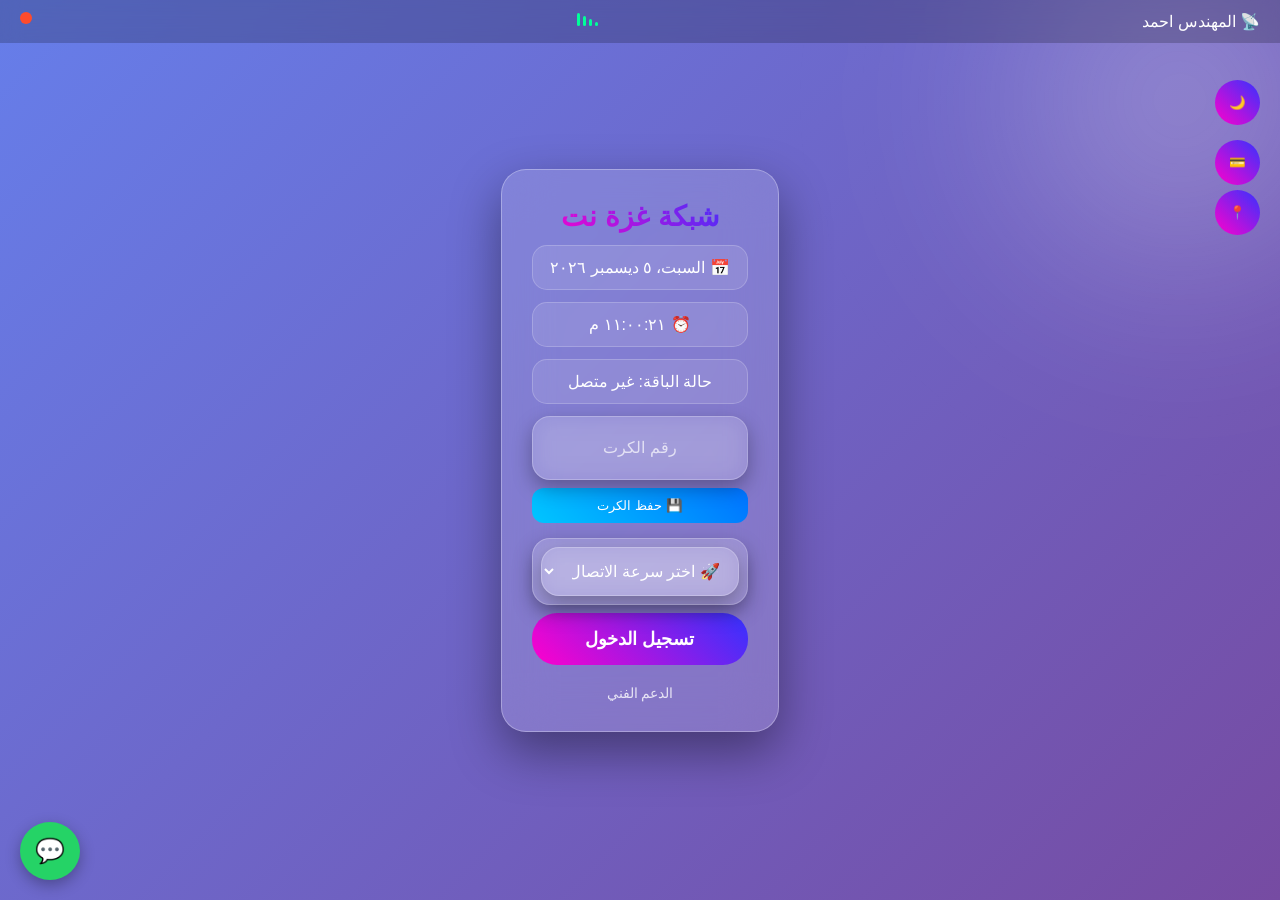
==== commit 2e37e3a0: "hotspot update" ====
--- a/index.html
+++ b/index.html
@@ -2,10 +2,18 @@
 <html lang="ar" dir="rtl">
 
 <head>
+
 <meta charset="UTF-8">
 <title>شبكة غزة نت</title>
+
 <meta name="viewport" content="width=device-width, initial-scale=1.0">
+
+<meta http-equiv="Cache-Control" content="no-cache, no-store, must-revalidate">
+<meta http-equiv="Pragma" content="no-cache">
+<meta http-equiv="Expires" content="0">
+
 <link rel="stylesheet" href="style.css">
+
 </head>
 
 <body>
@@ -16,16 +24,16 @@
 
 <div class="top-bar">
 
-<span>📡 المهندس احمد</span>
-
-<div class="signal">
-<span></span>
-<span></span>
-<span></span>
-<span></span>
-</div>
-
-<span id="connectionDot" class="dot offline"></span>
+  <span>📡 المهندس احمد</span>
+
+  <div class="signal">
+    <span></span>
+    <span></span>
+    <span></span>
+    <span></span>
+  </div>
+
+  <span id="connectionDot" class="dot offline"></span>
 
 </div>
 
@@ -33,291 +41,294 @@
 
 <div class="container">
 
-<div class="glass-card" id="mainCard">
-
-<h1 class="main-title">شبكة غزة نت</h1>
-
-<div class="info-box">📅 <span id="date"></span></div>
-<div class="info-box">⏰ <span id="time"></span></div>
-
-<div class="info-box status-box">
-حالة الباقة: <span id="status">غير متصل</span>
-</div>
-
-<div id="cardExpiredMsg" class="expired-msg" style="display:none;">
-⚠ انتهت صلاحية الكرت<br>
-يرجى إدخال كرت جديد للاتصال
-</div>
-
-<form id="loginForm" action="$(link-login-only)" method="post">
-
-<div class="input-container">
-
-<div class="input-box">
-
-<input
-type="text"
-id="cardInput"
-name="username"
-placeholder="رقم الكرت"
-required>
-
-<input type="hidden" name="password" value="">
-<input type="hidden" name="dst" value="$(link-orig)">
-<input type="hidden" name="popup" value="true">
-
-</div>
-
-<button type="button" id="saveCardBtn">
-💾 حفظ الكرت
-</button>
-
-</div>
-
-<div class="input-box">
-
-<select id="speedSelect">
-
-<option value="" disabled selected>
-🚀 اختر سرعة الاتصال
-</option>
-
-<option value="normal">🚶 سرعة عادية</option>
-<option value="medium">⚡ سرعة متوسطة</option>
-<option value="high">🔥 سرعة عالية</option>
-<option value="ultra">🚀 سرعة خارقة</option>
-
-</select>
-
-</div>
-
-<button type="submit" class="submit-btn">
-تسجيل الدخول
-</button>
-
-<button
-type="button"
-id="lastCardLogin"
-class="submit-btn"
-style="margin-top:10px;background:linear-gradient(45deg,#00c6ff,#0072ff)">
-تسجيل الدخول بالكرت المحفوظ
-</button>
-
-<button
-type="button"
-id="logoutBtn"
-class="logout-btn">
-تسجيل خروج
-</button>
-
-<div class="info-box" id="timerBox" style="display:none;">
-⏳ المتبقي: <span id="countdown">00:00:00</span>
-</div>
-
-<div class="info-box" id="dataUsageBox" style="display:none;">
-📶 استهلاك البيانات: <span id="dataUsage">0</span> MB
-</div>
-
-<div class="info-box speed-box" id="speedBox" style="display:none;">
-⚡ سرعة الاتصال
-<div class="speed-meter">
-<div id="speedValue">0</div>
-<span>Mbps</span>
-</div>
-</div>
-
-<div class="progress-bar" id="progressBar" style="display:none;">
-<div class="progress"></div>
-</div>
-
-</form>
-
-<div class="links">
-<a href="https://wa.me/771916957">الدعم الفني</a>
-</div>
-
-</div>
-</div>
-
+  <div class="glass-card" id="mainCard">
+
+    <h1 class="main-title">شبكة غزة نت</h1>
+
+    <div class="info-box">📅 <span id="date"></span></div>
+    <div class="info-box">⏰ <span id="time"></span></div>
+
+    <div class="info-box status-box">
+      حالة الباقة: <span id="status">غير متصل</span>
+    </div>
+
+    <div id="cardExpiredMsg" class="expired-msg" style="display:none;">
+      ⚠ انتهت صلاحية الكرت<br>
+      يرجى إدخال كرت جديد للاتصال
+    </div>
+
+<form id="loginForm">      <div class="input-container">
+
+        <div class="input-box">
+          <input
+            type="text"
+            id="cardInput"
+            name="username"
+            placeholder="رقم الكرت"
+            required>
+          <input type="hidden" name="password" value="">
+          <input type="hidden" name="dst" value="$(link-orig)">
+          <input type="hidden" name="popup" value="true">
+        </div>
+
+        <button type="button" id="saveCardBtn">
+          💾 حفظ الكرت
+        </button>
+
+      </div>
+
+      <div class="input-box">
+        <select id="speedSelect">
+          <option value="" disabled selected>🚀 اختر سرعة الاتصال</option>
+          <option value="normal">🚶 سرعة عادية</option>
+          <option value="medium">⚡ سرعة متوسطة</option>
+          <option value="high">🔥 سرعة عالية</option>
+          <option value="ultra">🚀 سرعة خارقة</option>
+        </select>
+      </div>
+
+      <button type="submit" class="submit-btn">
+        تسجيل الدخول
+      </button>
+
+
+
+      <button type="button" id="logoutBtn" class="logout-btn">
+        تسجيل خروج
+      </button>
+
+      <div class="info-box" id="timerBox" style="display:none;">
+        ⏳ المتبقي: <span id="countdown">00:00:00</span>
+      </div>
+
+      <div class="info-box" id="dataUsageBox" style="display:none;">
+        📶 استهلاك البيانات: <span id="dataUsage">0</span> MB
+      </div>
+
+      <div class="info-box speed-box" id="speedBox" style="display:none;">
+        ⚡ سرعة الاتصال
+        <div class="speed-meter">
+          <div id="speedValue">0</div>
+          <span>Mbps</span>
+        </div>
+      </div>
+
+      <div class="progress-bar" id="progressBar" style="display:none;">
+        <div class="progress"></div>
+      </div>
+
+    </form>
+
+    <div class="links">
+      <a href="https://wa.me/771916957">الدعم الفني</a>
+    </div>
+
+  </div>
+</div>
+
+<!-- صفحة الباقات -->
 <div id="plansPage" class="plans-page">
-<div class="plans-container">
-
-<h2 class="plans-title">💳 باقات الإنترنت</h2>
-
-<div class="plan-box">
-<div class="plan-header">باقة 200 ريال</div>
-<div class="plan-details">
-<span>⏱ 4 ساعات</span>
-<span>📶 900 ميجا</span>
-</div>
-</div>
-
-<div class="plan-box">
-<div class="plan-header">باقة 500 ريال</div>
-<div class="plan-details">
-<span>⏱ 12 ساعة</span>
-<span>📶 2500 ميجا</span>
-</div>
-</div>
-
-<button class="closePlans">إغلاق</button>
-
-</div>
-</div>
-
+  <div class="plans-container">
+
+    <h2 class="plans-title">💳 باقات الإنترنت</h2>
+
+    <div class="plan-box">
+      <div class="plan-header">باقة 200 ريال</div>
+      <div class="plan-details">
+        <span>⏱ 4 ساعات</span>
+        <span>📶 900 ميجا</span>
+      </div>
+    </div>
+
+    <div class="plan-box">
+      <div class="plan-header">باقة 500 ريال</div>
+      <div class="plan-details">
+        <span>⏱ 12 ساعة</span>
+        <span>📶 2500 ميجا</span>
+      </div>
+    </div>
+
+    <button class="closePlans">إغلاق</button>
+
+  </div>
+</div>
+
+<!-- زر واتساب -->
 <a href="https://wa.me/771916957" class="whatsapp-btn">💬</a>
 
+<!-- Popup الجلسة -->
 <div id="popup" class="popup">
-
-<div class="popup-box logout-popup">
-
-<h2 id="popupTitle" class="logout-title"></h2>
-<p id="popupText" class="logout-subtitle"></p>
-
-<div id="sessionDataBox" class="session-grid" style="display:none;">
-
-<div class="session-card">
-<div class="session-label">👤 المستخدم</div>
-<div id="popupUser" class="session-value"></div>
-</div>
-
-<div class="session-card">
-<div class="session-label">⏱ مدة الجلسة</div>
-<div id="popupTime" class="session-value"></div>
-</div>
-
-<div class="session-card">
-<div class="session-label">📶 الاستهلاك</div>
-<div class="session-value">
-<span id="popupUsage"></span> MB
-</div>
-</div>
-
-<div class="session-card">
-<div class="session-label">⏳ الوقت المتبقي</div>
-<div id="popupRemainingTime" class="session-value"></div>
-</div>
-
-<div class="session-card">
-<div class="session-label">📦 الإنترنت المتبقي</div>
-<div class="session-value">
-<span id="popupRemainingData"></span> MB
-</div>
-</div>
-
-</div>
-
-<div class="popup-buttons">
-<button id="popupOkBtn" class="submit-btn">موافق</button>
-<button id="continueSessionBtn" class="submit-btn">الدخول مرة أخرى بنفس الجلسة</button>
-<button id="finalExitBtn" class="exit-btn">خروج نهائي</button>
-</div>
-
-</div>
-</div>
-
+  <div class="popup-box logout-popup">
+
+    <h2 id="popupTitle" class="logout-title"></h2>
+    <p id="popupText" class="logout-subtitle"></p>
+
+    <div id="sessionDataBox" class="session-grid" style="display:none;">
+
+      <div class="session-card">
+        <div class="session-label">👤 المستخدم</div>
+        <div id="popupUser" class="session-value"></div>
+      </div>
+
+      <div class="session-card">
+        <div class="session-label">⏱ مدة الجلسة</div>
+        <div id="popupTime" class="session-value"></div>
+      </div>
+
+      <div class="session-card">
+        <div class="session-label">📶 الاستهلاك</div>
+        <div class="session-value">
+          <span id="popupUsage"></span> MB
+        </div>
+      </div>
+
+      <div class="session-card">
+        <div class="session-label">⏳ الوقت المتبقي</div>
+        <div id="popupRemainingTime" class="session-value"></div>
+      </div>
+
+      <div class="session-card">
+        <div class="session-label">📦 الإنترنت المتبقي</div>
+        <div class="session-value">
+          <span id="popupRemainingData"></span> MB
+        </div>
+      </div>
+
+    </div>
+
+    <div class="popup-buttons">
+      <button id="popupOkBtn" class="submit-btn">موافق</button>
+      <button id="continueSessionBtn" class="submit-btn" style="display:none;">الدخول مرة أخرى بنفس الجلسة</button>
+      <button id="finalExitBtn" class="exit-btn" style="display:none;">خروج نهائي</button>
+    </div>
+
+  </div>
+</div>
+
+<!-- صفحة المراكز -->
 <div id="centersPage" class="plans-page">
-<div class="plans-container">
-
-<h2 class="plans-title">📍 مراكز بيع الكروت</h2>
-
-<div class="center-box">بقاله باسل الطلالي</div>
-<div class="center-box">بقاله ينوف</div>
-<div class="center-box">بقاله عبدالسلام عبد الحميد</div>
-<div class="center-box">بقاله اياد الجشب</div>
-<div class="center-box">بقاله الهفنيش</div>
-<div class="center-box">قرية الركب</div>
-<div class="center-box">كعوب يعقوب الفقهي</div>
-
-<button class="closeCenters">إغلاق</button>
-
-</div>
-</div>
-
+  <div class="plans-container">
+
+    <h2 class="plans-title">📍 مراكز بيع الكروت</h2>
+
+    <div class="center-box">بقاله باسل الطلالي</div>
+    <div class="center-box">بقاله ينوف</div>
+    <div class="center-box">بقاله عبدالسلام عبد الحميد</div>
+    <div class="center-box">بقاله اياد الجشب</div>
+    <div class="center-box">بقاله الهفنيش</div>
+    <div class="center-box">قرية الركب</div>
+    <div class="center-box">كعوب يعقوب الفقهي</div>
+
+    <button class="closeCenters">إغلاق</button>
+
+  </div>
+</div>
+
+<!-- لوحة معلومات الجلسة -->
 <div id="sessionPanel" class="session-panel">
-
-<div class="session-card-big">
-
-<div class="session-header">📡 حالة الاتصال</div>
-
-<div class="session-status">متصل</div>
-
-<div class="session-section">
-
-<div class="session-section-title">👤 معلومات المستخدم</div>
-
-<div class="session-row">
-<span>اسم المستخدم</span>
-<span id="sessionUser">---</span>
-</div>
-
-<div class="session-row">
-<span>عنوان المستخدم</span>
-<span id="sessionIP">---</span>
-</div>
-
-</div>
-
-<div class="session-section">
-
-<div class="session-section-title">⏱ معلومات الاتصال</div>
-
-<div class="session-row">
-<span>متصل منذ</span>
-<span id="sessionConnected">00 s</span>
-</div>
-
-<div class="session-row">
-<span>الوقت المتبقي</span>
-<span id="sessionRemain">--</span>
-</div>
-
-</div>
-
-<div class="session-section">
-
-<div class="session-section-title">📶 استهلاك البيانات</div>
-
-<div class="session-row">
-<span>الرفع الحالي</span>
-<span id="sessionUpload">0 KB</span>
-</div>
-
-<div class="session-row">
-<span>التنزيل الحالي</span>
-<span id="sessionDownload">0 KB</span>
-</div>
-
-</div>
-
-<button type="button" id="changeSpeedBtn" class="submit-btn" style="margin-top:10px;">
-⚙ تغيير السرعة
-</button>
-
-<div id="speedChangeBox" style="display:none;margin-top:10px;">
-
-<select id="newSpeedSelect">
-<option value="normal">🚶 سرعة عادية</option>
-<option value="medium">⚡ سرعة متوسطة</option>
-<option value="high">🔥 سرعة عالية</option>
-<option value="ultra">🚀 سرعة خارقة</option>
-</select>
-
-<button type="button" id="applySpeedBtn" class="submit-btn" style="margin-top:8px;">
-تطبيق السرعة
-</button>
-
-</div>
-
-<button class="logout-btn" id="sessionLogoutBtn" style="margin-top:15px;">
-تسجيل الخروج
-</button>
-
-</div>
-</div>
-</div>
-
-<script src="script.js"></script>
-
+  <div class="session-card-big">
+
+    <div class="session-header">📡 حالة الاتصال</div>
+    <div class="session-status">متصل</div>
+
+    <div class="session-section">
+      <div class="session-section-title">👤 معلومات المستخدم</div>
+      <div class="session-row">
+        <span>اسم المستخدم</span>
+        <span id="sessionUser">---</span>
+      </div>
+      <div class="session-row">
+        <span>عنوان المستخدم</span>
+        <span id="sessionIP">---</span>
+      </div>
+    </div>
+
+    <div class="session-section">
+      <div class="session-section-title">⏱ معلومات الاتصال</div>
+      <div class="session-row">
+        <span>متصل منذ</span>
+        <span id="sessionConnected">00 s</span>
+      </div>
+      <div class="session-row">
+        <span>الوقت المتبقي</span>
+        <span id="sessionRemain">--</span>
+      </div>
+    </div>
+
+    <div class="session-section">
+      <div class="session-section-title">📶 استهلاك البيانات</div>
+      <div class="session-row">
+        <span>الرفع الحالي</span>
+        <span id="sessionUpload">0 KB</span>
+      </div>
+      <div class="session-row">
+        <span>التنزيل الحالي</span>
+        <span id="sessionDownload">0 KB</span>
+      </div>
+    </div>
+
+    <button type="button" id="changeSpeedBtn" class="submit-btn" style="margin-top:10px;">
+      ⚙ تغيير السرعة
+    </button>
+
+    <div id="speedChangeBox" style="display:none;margin-top:10px;">
+      <select id="newSpeedSelect">
+        <option value="normal">🚶 سرعة عادية</option>
+        <option value="medium">⚡ سرعة متوسطة</option>
+        <option value="high">🔥 سرعة عالية</option>
+        <option value="ultra">🚀 سرعة خارقة</option>
+      </select>
+      <button type="button" id="applySpeedBtn" class="submit-btn" style="margin-top:8px;">
+        تطبيق السرعة
+      </button>
+    </div>
+
+    <button id="dataSaverBtn" class="submit-btn" style="margin-top:10px;background:linear-gradient(45deg,#ff9800,#ff5722)">
+      📉 وضع توفير البيانات
+    </button>
+
+    <div id="dataSaverMenu" style="display:none;margin-top:10px;">
+      <button class="submit-btn" id="stopPlayUpdates">⛔ إيقاف تحديثات متجر Play</button>
+      <button class="submit-btn" id="stopAutoVideo">⛔ إيقاف الفيديو التلقائي</button>
+      <button class="submit-btn" id="stopSystemUpdates">⛔ إيقاف تحديثات النظام</button>
+    </div>
+
+    <button class="logout-btn" id="sessionLogoutBtn" style="margin-top:15px;display:block;">
+      تسجيل الخروج
+    </button>
+
+  </div>
+</div>
+
+<!-- شاشة الحظر -->
+<div id="blockedScreen" style="
+  display:none;
+  position:fixed;
+  top:0;left:0;
+  width:100%;height:100%;
+  background:#0f172a;
+  color:white;
+  z-index:9999;
+  justify-content:center;
+  align-items:center;
+  flex-direction:column;
+  text-align:center;
+  font-size:20px;">
+
+  🚫 تم حظرك مؤقتاً
+  <br><br>
+  محاولات إدخال الكرت كثيرة
+  <br><br>
+  ⏳ انتظر انتهاء الوقت
+  <br><br>
+  <div id="blockTimer" style="font-size:30px;color:#ff4444"></div>
+
+</div>
+
+<script>
+var MIKROTIK_ERROR = "$(error)";
+</script>
+
+<script defer src="script.js"></script>
 </body>
 </html>
--- a/style.css
+++ b/style.css
@@ -1,3 +1,8 @@
+*{
+box-sizing:border-box;
+margin:0;
+padding:0;
+}
 *{
 margin:0;
 padding:0;
@@ -33,6 +38,8 @@
 transition:0.6s;
 position:relative;
 overflow-x:hidden;
+overflow:hidden;
+height:100vh;
 }
 
 /* ضوء الخلفية */
@@ -82,8 +89,10 @@
 /* الكرت */
 
 .glass-card{
-width:380px;
-padding:40px;
+width:90%;
+max-width:380px;
+margin:auto;
+padding:30px;
 border-radius:25px;
 background:var(--card-bg);
 backdrop-filter:blur(25px);
@@ -132,11 +141,12 @@
 /* العنوان */
 
 .main-title{
-margin-bottom:25px;
+margin-bottom:12px;
 font-size:28px;
-background:linear-gradient(45deg,#fff,#cfd9ff);
--webkit-background-clip:text;
--webkit-text-fill-color:transparent;
+background: linear-gradient(45deg,#ff00cc,#3333ff);
+background-clip: text;
+-webkit-background-clip: text;
+color: transparent;
 }
 
 /* صناديق المعلومات */
@@ -305,8 +315,9 @@
 
 .theme-btn{top:80px;}
 
-.floating-plans-btn{top:135px;}
-
+.floating-plans-btn{top:140px;}
+
+.floating-centers-btn{top:200px;}
 .theme-btn:hover,
 .floating-plans-btn:hover{
 transform:scale(1.15) rotate(10deg);
@@ -1026,4 +1037,38 @@
 #sessionLogoutBtn:hover{
 transform:scale(1.05);
 box-shadow:0 8px 20px rgba(0,0,0,0.4);
-}+}
+@media (max-width:480px){
+
+body{
+padding:10px;
+}
+
+.glass-card{
+width:95%;
+padding:25px;
+}
+
+.main-title{
+font-size:22px;
+}
+
+.submit-btn{
+font-size:17px;
+padding:14px;
+}
+
+}
+.submit-btn:active,
+.logout-btn:active,
+#saveCardBtn:active{
+transform:scale(0.96);
+box-shadow:0 2px 8px rgba(0,0,0,0.3);
+}
+#logoutBtn,
+#timerBox,
+#dataUsageBox,
+#speedBox,
+#progressBar{
+display:none !important;
+}
